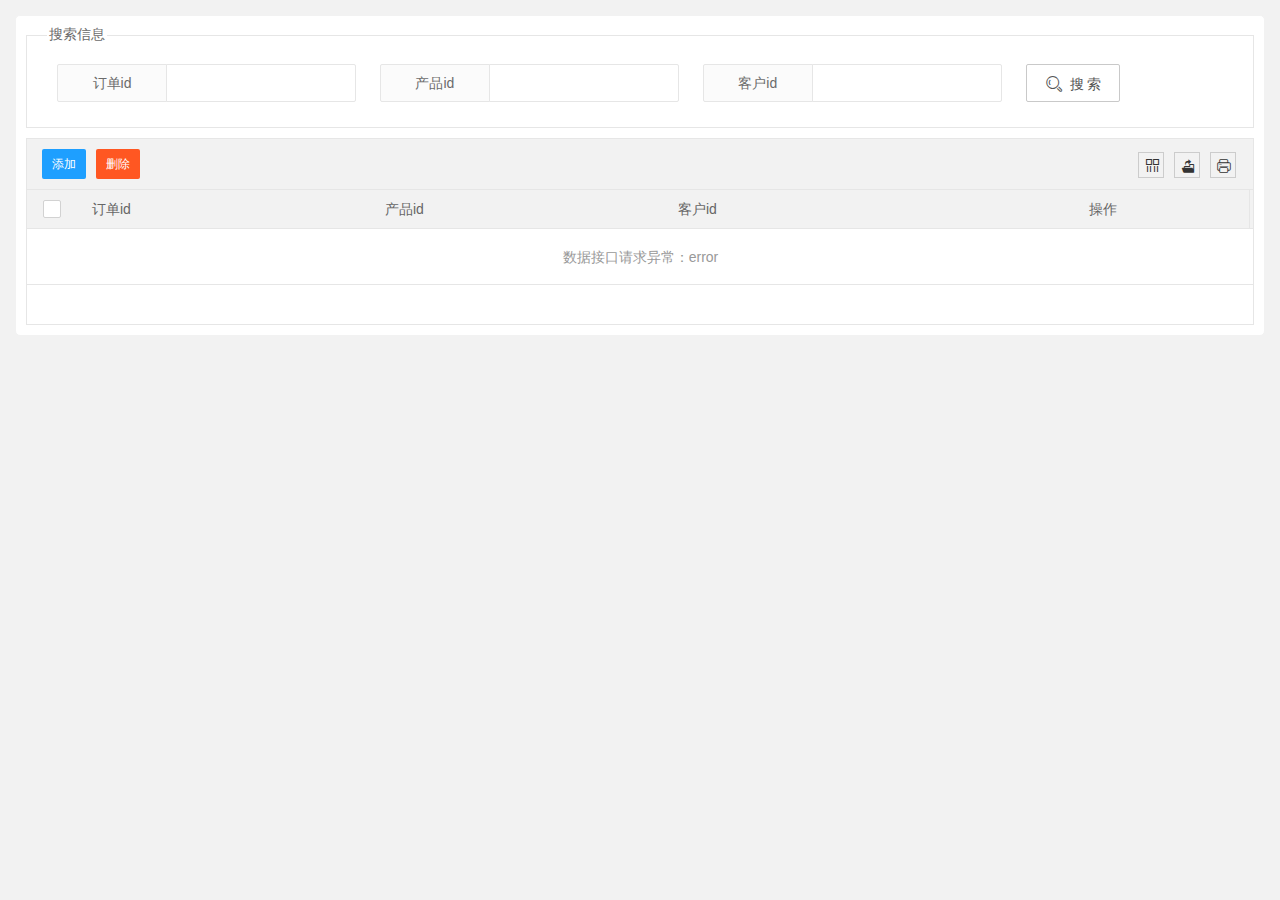
==== page/order/index.html @ fbc566e5 "修改api" ====
<!DOCTYPE html>
<html>
<head>
    <meta charset="utf-8">
    <title>layui</title>
    <meta name="renderer" content="webkit">
    <meta http-equiv="X-UA-Compatible" content="IE=edge,chrome=1">
    <meta name="viewport" content="width=device-width, initial-scale=1, maximum-scale=1">
    <link rel="stylesheet" href="../../lib/layui-v2.5.5/css/layui.css" media="all">
    <link rel="stylesheet" href="../../css/public.css" media="all">
</head>
<body>
<div class="layuimini-container">
    <div class="layuimini-main">

        <fieldset class="table-search-fieldset">
            <legend>搜索信息</legend>
            <div style="margin: 10px 10px 10px 10px">
                <form class="layui-form layui-form-pane" action="">
                    <div class="layui-form-item">
                        <div class="layui-inline">
                            <label class="layui-form-label">订单id</label>
                            <div class="layui-input-inline">
                                <input type="text" name="oid" autocomplete="off" class="layui-input">
                            </div>
                        </div>
                        <div class="layui-inline">
                            <label class="layui-form-label">产品id</label>
                            <div class="layui-input-inline">
                                <input type="text" name="pid" autocomplete="off" class="layui-input">
                            </div>
                        </div>
                        <div class="layui-inline">
                            <label class="layui-form-label">客户id</label>
                            <div class="layui-input-inline">
                                <input type="text" name="uid" autocomplete="off" class="layui-input">
                            </div>
                        </div>
                        <div class="layui-inline">
                            <button type="submit" class="layui-btn layui-btn-primary"  lay-submit lay-filter="data-search-btn"><i class="layui-icon"></i> 搜 索</button>
                        </div>
                    </div>
                </form>
            </div>
        </fieldset>

        <script type="text/html" id="toolbar">
            <div class="layui-btn-container">
                <button class="layui-btn layui-btn-normal layui-btn-sm data-add-btn" lay-event="add"> 添加 </button>
                <button class="layui-btn layui-btn-sm layui-btn-danger data-delete-btn" lay-event="delete"> 删除 </button>
            </div>
        </script>

        <table class="layui-hide" id="orderTabId" lay-filter="orderTabFilter"></table>

        <script type="text/html" id="orderTabBar">
            <a class="layui-btn layui-btn-normal layui-btn-xs data-count-edit" lay-event="edit">编辑</a>
            <a class="layui-btn layui-btn-xs layui-btn-danger data-count-delete" lay-event="delete">删除</a>
        </script>

    </div>
</div>
<script src="../../lib/layui-v2.5.5/layui.js" charset="utf-8"></script>
<script src="../../js/lay-config.js?v=2.0.0" charset="utf-8"></script>
<script>
    layui.use(['api', 'form', 'table'], function () {
        var $ = layui.jquery,
        api = layui.api,
            form = layui.form,
            table = layui.table;

        table.render({
            elem: '#orderTabId',
            url: api.serverUrl + '/wk/order/list',
            toolbar: '#toolbar',
            cols: [[
                {type: "checkbox", width: 50},
                {field: 'oid', title: '订单id'},
                {field: 'pid', title: '产品id'},
                {field: 'uid', title: '客户id'},
                {title: '操作', minWidth: 150, toolbar: '#orderTabBar', align: "center"}
            ]],
            limits: [10, 15, 20, 25, 50, 100],
            limit: 15,
            request: api.request,
            parseData: api.parseData,
            response: api.response,
            page: true,
            skin: 'line'
        });

        // 监听搜索操作
        form.on('submit(data-search-btn)', function (data) {

            //执行搜索重载
            table.reload('orderTabId', {
                page: {
                    curr: 1
                }, 
                where: data.field
            }, 'data');

            return false;
        });

        /**
         * toolbar监听事件
         */
        table.on('toolbar(orderTabFilter)', function (obj) {
            if (obj.event === 'add') {  // 监听添加操作
                var index = layer.open({
                    title: '添加订单',
                    type: 2,
                    shade: 0.2,
                    maxmin:true,
                    shadeClose: true,
                    area: ['60%', '360px'],
                    content: './add.html'
                })
            } else if (obj.event === 'delete') {  // 监听删除操作
                var checkStatus = table.checkStatus('orderTabId')
                    , data = checkStatus.data;
                layer.alert(JSON.stringify(data))
            }
        });

        table.on('tool(orderTabFilter)', function (obj) {
            var data = obj.data;
            if (obj.event === 'edit') {

                var index = layer.open({
                    title: '编辑订单',
                    type: 2,
                    shade: 0.2,
                    maxmin:true,
                    shadeClose: true,
                    area: ['60%', '360px'],
                    content: './edit.html',
                    success:function(layero, index){
                        var body = layer.getChildFrame('body', index)
                        body.contents().find("input[name='oid']").val(data.oid)
                        body.contents().find("input[name='pid']").val(data.pid)
                        body.contents().find("input[name='uid']").val(data.uid)
                    }
                })
                return false;
            } else if (obj.event === 'delete') {
                layer.confirm('确定删除改行数据？', function (index) {
                    obj.del()
                    layer.close(index)
                });
            }
        });

    });
</script>

</body>
</html>
---- lib/layui-v2.5.5/css/layui.css ----
/** layui-v2.5.5 MIT License By https://www.layui.com */
 .layui-inline,img{display:inline-block;vertical-align:middle}h1,h2,h3,h4,h5,h6{font-weight:400}.layui-edge,.layui-header,.layui-inline,.layui-main{position:relative}.layui-body,.layui-edge,.layui-elip{overflow:hidden}.layui-btn,.layui-edge,.layui-inline,img{vertical-align:middle}.layui-btn,.layui-disabled,.layui-icon,.layui-unselect{-moz-user-select:none;-webkit-user-select:none;-ms-user-select:none}.layui-elip,.layui-form-checkbox span,.layui-form-pane .layui-form-label{text-overflow:ellipsis;white-space:nowrap}.layui-breadcrumb,.layui-tree-btnGroup{visibility:hidden}blockquote,body,button,dd,div,dl,dt,form,h1,h2,h3,h4,h5,h6,input,li,ol,p,pre,td,textarea,th,ul{margin:0;padding:0;-webkit-tap-highlight-color:rgba(0,0,0,0)}a:active,a:hover{outline:0}img{border:none}li{list-style:none}table{border-collapse:collapse;border-spacing:0}h4,h5,h6{font-size:100%}button,input,optgroup,option,select,textarea{font-family:inherit;font-size:inherit;font-style:inherit;font-weight:inherit;outline:0}pre{white-space:pre-wrap;white-space:-moz-pre-wrap;white-space:-pre-wrap;white-space:-o-pre-wrap;word-wrap:break-word}body{line-height:24px;font:14px Helvetica Neue,Helvetica,PingFang SC,Tahoma,Arial,sans-serif}hr{height:1px;margin:10px 0;border:0;clear:both}a{color:#333;text-decoration:none}a:hover{color:#777}a cite{font-style:normal;*cursor:pointer}.layui-border-box,.layui-border-box *{box-sizing:border-box}.layui-box,.layui-box *{box-sizing:content-box}.layui-clear{clear:both;*zoom:1}.layui-clear:after{content:'\20';clear:both;*zoom:1;display:block;height:0}.layui-inline{*display:inline;*zoom:1}.layui-edge{display:inline-block;width:0;height:0;border-width:6px;border-style:dashed;border-color:transparent}.layui-edge-top{top:-4px;border-bottom-color:#999;border-bottom-style:solid}.layui-edge-right{border-left-color:#999;border-left-style:solid}.layui-edge-bottom{top:2px;border-top-color:#999;border-top-style:solid}.layui-edge-left{border-right-color:#999;border-right-style:solid}.layui-disabled,.layui-disabled:hover{color:#d2d2d2!important;cursor:not-allowed!important}.layui-circle{border-radius:100%}.layui-show{display:block!important}.layui-hide{display:none!important}@font-face{font-family:layui-icon;src:url(../font/iconfont.eot?v=250);src:url(../font/iconfont.eot?v=250#iefix) format('embedded-opentype'),url(../font/iconfont.woff2?v=250) format('woff2'),url(../font/iconfont.woff?v=250) format('woff'),url(../font/iconfont.ttf?v=250) format('truetype'),url(../font/iconfont.svg?v=250#layui-icon) format('svg')}.layui-icon{font-family:layui-icon!important;font-size:16px;font-style:normal;-webkit-font-smoothing:antialiased;-moz-osx-font-smoothing:grayscale}.layui-icon-reply-fill:before{content:"\e611"}.layui-icon-set-fill:before{content:"\e614"}.layui-icon-menu-fill:before{content:"\e60f"}.layui-icon-search:before{content:"\e615"}.layui-icon-share:before{content:"\e641"}.layui-icon-set-sm:before{content:"\e620"}.layui-icon-engine:before{content:"\e628"}.layui-icon-close:before{content:"\1006"}.layui-icon-close-fill:before{content:"\1007"}.layui-icon-chart-screen:before{content:"\e629"}.layui-icon-star:before{content:"\e600"}.layui-icon-circle-dot:before{content:"\e617"}.layui-icon-chat:before{content:"\e606"}.layui-icon-release:before{content:"\e609"}.layui-icon-list:before{content:"\e60a"}.layui-icon-chart:before{content:"\e62c"}.layui-icon-ok-circle:before{content:"\1005"}.layui-icon-layim-theme:before{content:"\e61b"}.layui-icon-table:before{content:"\e62d"}.layui-icon-right:before{content:"\e602"}.layui-icon-left:before{content:"\e603"}.layui-icon-cart-simple:before{content:"\e698"}.layui-icon-face-cry:before{content:"\e69c"}.layui-icon-face-smile:before{content:"\e6af"}.layui-icon-survey:before{content:"\e6b2"}.layui-icon-tree:before{content:"\e62e"}.layui-icon-upload-circle:before{content:"\e62f"}.layui-icon-add-circle:before{content:"\e61f"}.layui-icon-download-circle:before{content:"\e601"}.layui-icon-templeate-1:before{content:"\e630"}.layui-icon-util:before{content:"\e631"}.layui-icon-face-surprised:before{content:"\e664"}.layui-icon-edit:before{content:"\e642"}.layui-icon-speaker:before{content:"\e645"}.layui-icon-down:before{content:"\e61a"}.layui-icon-file:before{content:"\e621"}.layui-icon-layouts:before{content:"\e632"}.layui-icon-rate-half:before{content:"\e6c9"}.layui-icon-add-circle-fine:before{content:"\e608"}.layui-icon-prev-circle:before{content:"\e633"}.layui-icon-read:before{content:"\e705"}.layui-icon-404:before{content:"\e61c"}.layui-icon-carousel:before{content:"\e634"}.layui-icon-help:before{content:"\e607"}.layui-icon-code-circle:before{content:"\e635"}.layui-icon-water:before{content:"\e636"}.layui-icon-username:before{content:"\e66f"}.layui-icon-find-fill:before{content:"\e670"}.layui-icon-about:before{content:"\e60b"}.layui-icon-location:before{content:"\e715"}.layui-icon-up:before{content:"\e619"}.layui-icon-pause:before{content:"\e651"}.layui-icon-date:before{content:"\e637"}.layui-icon-layim-uploadfile:before{content:"\e61d"}.layui-icon-delete:before{content:"\e640"}.layui-icon-play:before{content:"\e652"}.layui-icon-top:before{content:"\e604"}.layui-icon-friends:before{content:"\e612"}.layui-icon-refresh-3:before{content:"\e9aa"}.layui-icon-ok:before{content:"\e605"}.layui-icon-layer:before{content:"\e638"}.layui-icon-face-smile-fine:before{content:"\e60c"}.layui-icon-dollar:before{content:"\e659"}.layui-icon-group:before{content:"\e613"}.layui-icon-layim-download:before{content:"\e61e"}.layui-icon-picture-fine:before{content:"\e60d"}.layui-icon-link:before{content:"\e64c"}.layui-icon-diamond:before{content:"\e735"}.layui-icon-log:before{content:"\e60e"}.layui-icon-rate-solid:before{content:"\e67a"}.layui-icon-fonts-del:before{content:"\e64f"}.layui-icon-unlink:before{content:"\e64d"}.layui-icon-fonts-clear:before{content:"\e639"}.layui-icon-triangle-r:before{content:"\e623"}.layui-icon-circle:before{content:"\e63f"}.layui-icon-radio:before{content:"\e643"}.layui-icon-align-center:before{content:"\e647"}.layui-icon-align-right:before{content:"\e648"}.layui-icon-align-left:before{content:"\e649"}.layui-icon-loading-1:before{content:"\e63e"}.layui-icon-return:before{content:"\e65c"}.layui-icon-fonts-strong:before{content:"\e62b"}.layui-icon-upload:before{content:"\e67c"}.layui-icon-dialogue:before{content:"\e63a"}.layui-icon-video:before{content:"\e6ed"}.layui-icon-headset:before{content:"\e6fc"}.layui-icon-cellphone-fine:before{content:"\e63b"}.layui-icon-add-1:before{content:"\e654"}.layui-icon-face-smile-b:before{content:"\e650"}.layui-icon-fonts-html:before{content:"\e64b"}.layui-icon-form:before{content:"\e63c"}.layui-icon-cart:before{content:"\e657"}.layui-icon-camera-fill:before{content:"\e65d"}.layui-icon-tabs:before{content:"\e62a"}.layui-icon-fonts-code:before{content:"\e64e"}.layui-icon-fire:before{content:"\e756"}.layui-icon-set:before{content:"\e716"}.layui-icon-fonts-u:before{content:"\e646"}.layui-icon-triangle-d:before{content:"\e625"}.layui-icon-tips:before{content:"\e702"}.layui-icon-picture:before{content:"\e64a"}.layui-icon-more-vertical:before{content:"\e671"}.layui-icon-flag:before{content:"\e66c"}.layui-icon-loading:before{content:"\e63d"}.layui-icon-fonts-i:before{content:"\e644"}.layui-icon-refresh-1:before{content:"\e666"}.layui-icon-rmb:before{content:"\e65e"}.layui-icon-home:before{content:"\e68e"}.layui-icon-user:before{content:"\e770"}.layui-icon-notice:before{content:"\e667"}.layui-icon-login-weibo:before{content:"\e675"}.layui-icon-voice:before{content:"\e688"}.layui-icon-upload-drag:before{content:"\e681"}.layui-icon-login-qq:before{content:"\e676"}.layui-icon-snowflake:before{content:"\e6b1"}.layui-icon-file-b:before{content:"\e655"}.layui-icon-template:before{content:"\e663"}.layui-icon-auz:before{content:"\e672"}.layui-icon-console:before{content:"\e665"}.layui-icon-app:before{content:"\e653"}.layui-icon-prev:before{content:"\e65a"}.layui-icon-website:before{content:"\e7ae"}.layui-icon-next:before{content:"\e65b"}.layui-icon-component:before{content:"\e857"}.layui-icon-more:before{content:"\e65f"}.layui-icon-login-wechat:before{content:"\e677"}.layui-icon-shrink-right:before{content:"\e668"}.layui-icon-spread-left:before{content:"\e66b"}.layui-icon-camera:before{content:"\e660"}.layui-icon-note:before{content:"\e66e"}.layui-icon-refresh:before{content:"\e669"}.layui-icon-female:before{content:"\e661"}.layui-icon-male:before{content:"\e662"}.layui-icon-password:before{content:"\e673"}.layui-icon-senior:before{content:"\e674"}.layui-icon-theme:before{content:"\e66a"}.layui-icon-tread:before{content:"\e6c5"}.layui-icon-praise:before{content:"\e6c6"}.layui-icon-star-fill:before{content:"\e658"}.layui-icon-rate:before{content:"\e67b"}.layui-icon-template-1:before{content:"\e656"}.layui-icon-vercode:before{content:"\e679"}.layui-icon-cellphone:before{content:"\e678"}.layui-icon-screen-full:before{content:"\e622"}.layui-icon-screen-restore:before{content:"\e758"}.layui-icon-cols:before{content:"\e610"}.layui-icon-export:before{content:"\e67d"}.layui-icon-print:before{content:"\e66d"}.layui-icon-slider:before{content:"\e714"}.layui-icon-addition:before{content:"\e624"}.layui-icon-subtraction:before{content:"\e67e"}.layui-icon-service:before{content:"\e626"}.layui-icon-transfer:before{content:"\e691"}.layui-main{width:1140px;margin:0 auto}.layui-header{z-index:1000;height:60px}.layui-header a:hover{transition:all .5s;-webkit-transition:all .5s}.layui-side{position:fixed;left:0;top:0;bottom:0;z-index:999;width:200px;overflow-x:hidden}.layui-side-scroll{position:relative;width:220px;height:100%;overflow-x:hidden}.layui-body{position:absolute;left:200px;right:0;top:0;bottom:0;z-index:998;width:auto;overflow-y:auto;box-sizing:border-box}.layui-layout-body{overflow:hidden}.layui-layout-admin .layui-header{background-color:#23262E}.layui-layout-admin .layui-side{top:60px;width:200px;overflow-x:hidden}.layui-layout-admin .layui-body{position:fixed;top:60px;bottom:44px}.layui-layout-admin .layui-main{width:auto;margin:0 15px}.layui-layout-admin .layui-footer{position:fixed;left:200px;right:0;bottom:0;height:44px;line-height:44px;padding:0 15px;background-color:#eee}.layui-layout-admin .layui-logo{position:absolute;left:0;top:0;width:200px;height:100%;line-height:60px;text-align:center;color:#009688;font-size:16px}.layui-layout-admin .layui-header .layui-nav{background:0 0}.layui-layout-left{position:absolute!important;left:200px;top:0}.layui-layout-right{position:absolute!important;right:0;top:0}.layui-container{position:relative;margin:0 auto;padding:0 15px;box-sizing:border-box}.layui-fluid{position:relative;margin:0 auto;padding:0 15px}.layui-row:after,.layui-row:before{content:'';display:block;clear:both}.layui-col-lg1,.layui-col-lg10,.layui-col-lg11,.layui-col-lg12,.layui-col-lg2,.layui-col-lg3,.layui-col-lg4,.layui-col-lg5,.layui-col-lg6,.layui-col-lg7,.layui-col-lg8,.layui-col-lg9,.layui-col-md1,.layui-col-md10,.layui-col-md11,.layui-col-md12,.layui-col-md2,.layui-col-md3,.layui-col-md4,.layui-col-md5,.layui-col-md6,.layui-col-md7,.layui-col-md8,.layui-col-md9,.layui-col-sm1,.layui-col-sm10,.layui-col-sm11,.layui-col-sm12,.layui-col-sm2,.layui-col-sm3,.layui-col-sm4,.layui-col-sm5,.layui-col-sm6,.layui-col-sm7,.layui-col-sm8,.layui-col-sm9,.layui-col-xs1,.layui-col-xs10,.layui-col-xs11,.layui-col-xs12,.layui-col-xs2,.layui-col-xs3,.layui-col-xs4,.layui-col-xs5,.layui-col-xs6,.layui-col-xs7,.layui-col-xs8,.layui-col-xs9{position:relative;display:block;box-sizing:border-box}.layui-col-xs1,.layui-col-xs10,.layui-col-xs11,.layui-col-xs12,.layui-col-xs2,.layui-col-xs3,.layui-col-xs4,.layui-col-xs5,.layui-col-xs6,.layui-col-xs7,.layui-col-xs8,.layui-col-xs9{float:left}.layui-col-xs1{width:8.33333333%}.layui-col-xs2{width:16.66666667%}.layui-col-xs3{width:25%}.layui-col-xs4{width:33.33333333%}.layui-col-xs5{width:41.66666667%}.layui-col-xs6{width:50%}.layui-col-xs7{width:58.33333333%}.layui-col-xs8{width:66.66666667%}.layui-col-xs9{width:75%}.layui-col-xs10{width:83.33333333%}.layui-col-xs11{width:91.66666667%}.layui-col-xs12{width:100%}.layui-col-xs-offset1{margin-left:8.33333333%}.layui-col-xs-offset2{margin-left:16.66666667%}.layui-col-xs-offset3{margin-left:25%}.layui-col-xs-offset4{margin-left:33.33333333%}.layui-col-xs-offset5{margin-left:41.66666667%}.layui-col-xs-offset6{margin-left:50%}.layui-col-xs-offset7{margin-left:58.33333333%}.layui-col-xs-offset8{margin-left:66.66666667%}.layui-col-xs-offset9{margin-left:75%}.layui-col-xs-offset10{margin-left:83.33333333%}.layui-col-xs-offset11{margin-left:91.66666667%}.layui-col-xs-offset12{margin-left:100%}@media screen and (max-width:768px){.layui-hide-xs{display:none!important}.layui-show-xs-block{display:block!important}.layui-show-xs-inline{display:inline!important}.layui-show-xs-inline-block{display:inline-block!important}}@media screen and (min-width:768px){.layui-container{width:750px}.layui-hide-sm{display:none!important}.layui-show-sm-block{display:block!important}.layui-show-sm-inline{display:inline!important}.layui-show-sm-inline-block{display:inline-block!important}.layui-col-sm1,.layui-col-sm10,.layui-col-sm11,.layui-col-sm12,.layui-col-sm2,.layui-col-sm3,.layui-col-sm4,.layui-col-sm5,.layui-col-sm6,.layui-col-sm7,.layui-col-sm8,.layui-col-sm9{float:left}.layui-col-sm1{width:8.33333333%}.layui-col-sm2{width:16.66666667%}.layui-col-sm3{width:25%}.layui-col-sm4{width:33.33333333%}.layui-col-sm5{width:41.66666667%}.layui-col-sm6{width:50%}.layui-col-sm7{width:58.33333333%}.layui-col-sm8{width:66.66666667%}.layui-col-sm9{width:75%}.layui-col-sm10{width:83.33333333%}.layui-col-sm11{width:91.66666667%}.layui-col-sm12{width:100%}.layui-col-sm-offset1{margin-left:8.33333333%}.layui-col-sm-offset2{margin-left:16.66666667%}.layui-col-sm-offset3{margin-left:25%}.layui-col-sm-offset4{margin-left:33.33333333%}.layui-col-sm-offset5{margin-left:41.66666667%}.layui-col-sm-offset6{margin-left:50%}.layui-col-sm-offset7{margin-left:58.33333333%}.layui-col-sm-offset8{margin-left:66.66666667%}.layui-col-sm-offset9{margin-left:75%}.layui-col-sm-offset10{margin-left:83.33333333%}.layui-col-sm-offset11{margin-left:91.66666667%}.layui-col-sm-offset12{margin-left:100%}}@media screen and (min-width:992px){.layui-container{width:970px}.layui-hide-md{display:none!important}.layui-show-md-block{display:block!important}.layui-show-md-inline{display:inline!important}.layui-show-md-inline-block{display:inline-block!important}.layui-col-md1,.layui-col-md10,.layui-col-md11,.layui-col-md12,.layui-col-md2,.layui-col-md3,.layui-col-md4,.layui-col-md5,.layui-col-md6,.layui-col-md7,.layui-col-md8,.layui-col-md9{float:left}.layui-col-md1{width:8.33333333%}.layui-col-md2{width:16.66666667%}.layui-col-md3{width:25%}.layui-col-md4{width:33.33333333%}.layui-col-md5{width:41.66666667%}.layui-col-md6{width:50%}.layui-col-md7{width:58.33333333%}.layui-col-md8{width:66.66666667%}.layui-col-md9{width:75%}.layui-col-md10{width:83.33333333%}.layui-col-md11{width:91.66666667%}.layui-col-md12{width:100%}.layui-col-md-offset1{margin-left:8.33333333%}.layui-col-md-offset2{margin-left:16.66666667%}.layui-col-md-offset3{margin-left:25%}.layui-col-md-offset4{margin-left:33.33333333%}.layui-col-md-offset5{margin-left:41.66666667%}.layui-col-md-offset6{margin-left:50%}.layui-col-md-offset7{margin-left:58.33333333%}.layui-col-md-offset8{margin-left:66.66666667%}.layui-col-md-offset9{margin-left:75%}.layui-col-md-offset10{margin-left:83.33333333%}.layui-col-md-offset11{margin-left:91.66666667%}.layui-col-md-offset12{margin-left:100%}}@media screen and (min-width:1200px){.layui-container{width:1170px}.layui-hide-lg{display:none!important}.layui-show-lg-block{display:block!important}.layui-show-lg-inline{display:inline!important}.layui-show-lg-inline-block{display:inline-block!important}.layui-col-lg1,.layui-col-lg10,.layui-col-lg11,.layui-col-lg12,.layui-col-lg2,.layui-col-lg3,.layui-col-lg4,.layui-col-lg5,.layui-col-lg6,.layui-col-lg7,.layui-col-lg8,.layui-col-lg9{float:left}.layui-col-lg1{width:8.33333333%}.layui-col-lg2{width:16.66666667%}.layui-col-lg3{width:25%}.layui-col-lg4{width:33.33333333%}.layui-col-lg5{width:41.66666667%}.layui-col-lg6{width:50%}.layui-col-lg7{width:58.33333333%}.layui-col-lg8{width:66.66666667%}.layui-col-lg9{width:75%}.layui-col-lg10{width:83.33333333%}.layui-col-lg11{width:91.66666667%}.layui-col-lg12{width:100%}.layui-col-lg-offset1{margin-left:8.33333333%}.layui-col-lg-offset2{margin-left:16.66666667%}.layui-col-lg-offset3{margin-left:25%}.layui-col-lg-offset4{margin-left:33.33333333%}.layui-col-lg-offset5{margin-left:41.66666667%}.layui-col-lg-offset6{margin-left:50%}.layui-col-lg-offset7{margin-left:58.33333333%}.layui-col-lg-offset8{margin-left:66.66666667%}.layui-col-lg-offset9{margin-left:75%}.layui-col-lg-offset10{margin-left:83.33333333%}.layui-col-lg-offset11{margin-left:91.66666667%}.layui-col-lg-offset12{margin-left:100%}}.layui-col-space1{margin:-.5px}.layui-col-space1>*{padding:.5px}.layui-col-space3{margin:-1.5px}.layui-col-space3>*{padding:1.5px}.layui-col-space5{margin:-2.5px}.layui-col-space5>*{padding:2.5px}.layui-col-space8{margin:-3.5px}.layui-col-space8>*{padding:3.5px}.layui-col-space10{margin:-5px}.layui-col-space10>*{padding:5px}.layui-col-space12{margin:-6px}.layui-col-space12>*{padding:6px}.layui-col-space15{margin:-7.5px}.layui-col-space15>*{padding:7.5px}.layui-col-space18{margin:-9px}.layui-col-space18>*{padding:9px}.layui-col-space20{margin:-10px}.layui-col-space20>*{padding:10px}.layui-col-space22{margin:-11px}.layui-col-space22>*{padding:11px}.layui-col-space25{margin:-12.5px}.layui-col-space25>*{padding:12.5px}.layui-col-space30{margin:-15px}.layui-col-space30>*{padding:15px}.layui-btn,.layui-input,.layui-select,.layui-textarea,.layui-upload-button{outline:0;-webkit-appearance:none;transition:all .3s;-webkit-transition:all .3s;box-sizing:border-box}.layui-elem-quote{margin-bottom:10px;padding:15px;line-height:22px;border-left:5px solid #009688;border-radius:0 2px 2px 0;background-color:#f2f2f2}.layui-quote-nm{border-style:solid;border-width:1px 1px 1px 5px;background:0 0}.layui-elem-field{margin-bottom:10px;padding:0;border-width:1px;border-style:solid}.layui-elem-field legend{margin-left:20px;padding:0 10px;font-size:20px;font-weight:300}.layui-field-title{margin:10px 0 20px;border-width:1px 0 0}.layui-field-box{padding:10px 15px}.layui-field-title .layui-field-box{padding:10px 0}.layui-progress{position:relative;height:6px;border-radius:20px;background-color:#e2e2e2}.layui-progress-bar{position:absolute;left:0;top:0;width:0;max-width:100%;height:6px;border-radius:20px;text-align:right;background-color:#5FB878;transition:all .3s;-webkit-transition:all .3s}.layui-progress-big,.layui-progress-big .layui-progress-bar{height:18px;line-height:18px}.layui-progress-text{position:relative;top:-20px;line-height:18px;font-size:12px;color:#666}.layui-progress-big .layui-progress-text{position:static;padding:0 10px;color:#fff}.layui-collapse{border-width:1px;border-style:solid;border-radius:2px}.layui-colla-content,.layui-colla-item{border-top-width:1px;border-top-style:solid}.layui-colla-item:first-child{border-top:none}.layui-colla-title{position:relative;height:42px;line-height:42px;padding:0 15px 0 35px;color:#333;background-color:#f2f2f2;cursor:pointer;font-size:14px;overflow:hidden}.layui-colla-content{display:none;padding:10px 15px;line-height:22px;color:#666}.layui-colla-icon{position:absolute;left:15px;top:0;font-size:14px}.layui-card{margin-bottom:15px;border-radius:2px;background-color:#fff;box-shadow:0 1px 2px 0 rgba(0,0,0,.05)}.layui-card:last-child{margin-bottom:0}.layui-card-header{position:relative;height:42px;line-height:42px;padding:0 15px;border-bottom:1px solid #f6f6f6;color:#333;border-radius:2px 2px 0 0;font-size:14px}.layui-bg-black,.layui-bg-blue,.layui-bg-cyan,.layui-bg-green,.layui-bg-orange,.layui-bg-red{color:#fff!important}.layui-card-body{position:relative;padding:10px 15px;line-height:24px}.layui-card-body[pad15]{padding:15px}.layui-card-body[pad20]{padding:20px}.layui-card-body .layui-table{margin:5px 0}.layui-card .layui-tab{margin:0}.layui-panel-window{position:relative;padding:15px;border-radius:0;border-top:5px solid #E6E6E6;background-color:#fff}.layui-auxiliar-moving{position:fixed;left:0;right:0;top:0;bottom:0;width:100%;height:100%;background:0 0;z-index:9999999999}.layui-form-label,.layui-form-mid,.layui-form-select,.layui-input-block,.layui-input-inline,.layui-textarea{position:relative}.layui-bg-red{background-color:#FF5722!important}.layui-bg-orange{background-color:#FFB800!important}.layui-bg-green{background-color:#009688!important}.layui-bg-cyan{background-color:#2F4056!important}.layui-bg-blue{background-color:#1E9FFF!important}.layui-bg-black{background-color:#393D49!important}.layui-bg-gray{background-color:#eee!important;color:#666!important}.layui-badge-rim,.layui-colla-content,.layui-colla-item,.layui-collapse,.layui-elem-field,.layui-form-pane .layui-form-item[pane],.layui-form-pane .layui-form-label,.layui-input,.layui-layedit,.layui-layedit-tool,.layui-quote-nm,.layui-select,.layui-tab-bar,.layui-tab-card,.layui-tab-title,.layui-tab-title .layui-this:after,.layui-textarea{border-color:#e6e6e6}.layui-timeline-item:before,hr{background-color:#e6e6e6}.layui-text{line-height:22px;font-size:14px;color:#666}.layui-text h1,.layui-text h2,.layui-text h3{font-weight:500;color:#333}.layui-text h1{font-size:30px}.layui-text h2{font-size:24px}.layui-text h3{font-size:18px}.layui-text a:not(.layui-btn){color:#01AAED}.layui-text a:not(.layui-btn):hover{text-decoration:underline}.layui-text ul{padding:5px 0 5px 15px}.layui-text ul li{margin-top:5px;list-style-type:disc}.layui-text em,.layui-word-aux{color:#999!important;padding:0 5px!important}.layui-btn{display:inline-block;height:38px;line-height:38px;padding:0 18px;background-color:#009688;color:#fff;white-space:nowrap;text-align:center;font-size:14px;border:none;border-radius:2px;cursor:pointer}.layui-btn:hover{opacity:.8;filter:alpha(opacity=80);color:#fff}.layui-btn:active{opacity:1;filter:alpha(opacity=100)}.layui-btn+.layui-btn{margin-left:10px}.layui-btn-container{font-size:0}.layui-btn-container .layui-btn{margin-right:10px;margin-bottom:10px}.layui-btn-container .layui-btn+.layui-btn{margin-left:0}.layui-table .layui-btn-container .layui-btn{margin-bottom:9px}.layui-btn-radius{border-radius:100px}.layui-btn .layui-icon{margin-right:3px;font-size:18px;vertical-align:bottom;vertical-align:middle\9}.layui-btn-primary{border:1px solid #C9C9C9;background-color:#fff;color:#555}.layui-btn-primary:hover{border-color:#009688;color:#333}.layui-btn-normal{background-color:#1E9FFF}.layui-btn-warm{background-color:#FFB800}.layui-btn-danger{background-color:#FF5722}.layui-btn-checked{background-color:#5FB878}.layui-btn-disabled,.layui-btn-disabled:active,.layui-btn-disabled:hover{border:1px solid #e6e6e6;background-color:#FBFBFB;color:#C9C9C9;cursor:not-allowed;opacity:1}.layui-btn-lg{height:44px;line-height:44px;padding:0 25px;font-size:16px}.layui-btn-sm{height:30px;line-height:30px;padding:0 10px;font-size:12px}.layui-btn-sm i{font-size:16px!important}.layui-btn-xs{height:22px;line-height:22px;padding:0 5px;font-size:12px}.layui-btn-xs i{font-size:14px!important}.layui-btn-group{display:inline-block;vertical-align:middle;font-size:0}.layui-btn-group .layui-btn{margin-left:0!important;margin-right:0!important;border-left:1px solid rgba(255,255,255,.5);border-radius:0}.layui-btn-group .layui-btn-primary{border-left:none}.layui-btn-group .layui-btn-primary:hover{border-color:#C9C9C9;color:#009688}.layui-btn-group .layui-btn:first-child{border-left:none;border-radius:2px 0 0 2px}.layui-btn-group .layui-btn-primary:first-child{border-left:1px solid #c9c9c9}.layui-btn-group .layui-btn:last-child{border-radius:0 2px 2px 0}.layui-btn-group .layui-btn+.layui-btn{margin-left:0}.layui-btn-group+.layui-btn-group{margin-left:10px}.layui-btn-fluid{width:100%}.layui-input,.layui-select,.layui-textarea{height:38px;line-height:1.3;line-height:38px\9;border-width:1px;border-style:solid;background-color:#fff;border-radius:2px}.layui-input::-webkit-input-placeholder,.layui-select::-webkit-input-placeholder,.layui-textarea::-webkit-input-placeholder{line-height:1.3}.layui-input,.layui-textarea{display:block;width:100%;padding-left:10px}.layui-input:hover,.layui-textarea:hover{border-color:#D2D2D2!important}.layui-input:focus,.layui-textarea:focus{border-color:#C9C9C9!important}.layui-textarea{min-height:100px;height:auto;line-height:20px;padding:6px 10px;resize:vertical}.layui-select{padding:0 10px}.layui-form input[type=checkbox],.layui-form input[type=radio],.layui-form select{display:none}.layui-form [lay-ignore]{display:initial}.layui-form-item{margin-bottom:15px;clear:both;*zoom:1}.layui-form-item:after{content:'\20';clear:both;*zoom:1;display:block;height:0}.layui-form-label{float:left;display:block;padding:9px 15px;width:80px;font-weight:400;line-height:20px;text-align:right}.layui-form-label-col{display:block;float:none;padding:9px 0;line-height:20px;text-align:left}.layui-form-item .layui-inline{margin-bottom:5px;margin-right:10px}.layui-input-block{margin-left:110px;min-height:36px}.layui-input-inline{display:inline-block;vertical-align:middle}.layui-form-item .layui-input-inline{float:left;width:190px;margin-right:10px}.layui-form-text .layui-input-inline{width:auto}.layui-form-mid{float:left;display:block;padding:9px 0!important;line-height:20px;margin-right:10px}.layui-form-danger+.layui-form-select .layui-input,.layui-form-danger:focus{border-color:#FF5722!important}.layui-form-select .layui-input{padding-right:30px;cursor:pointer}.layui-form-select .layui-edge{position:absolute;right:10px;top:50%;margin-top:-3px;cursor:pointer;border-width:6px;border-top-color:#c2c2c2;border-top-style:solid;transition:all .3s;-webkit-transition:all .3s}.layui-form-select dl{display:none;position:absolute;left:0;top:42px;padding:5px 0;z-index:899;min-width:100%;border:1px solid #d2d2d2;max-height:300px;overflow-y:auto;background-color:#fff;border-radius:2px;box-shadow:0 2px 4px rgba(0,0,0,.12);box-sizing:border-box}.layui-form-select dl dd,.layui-form-select dl dt{padding:0 10px;line-height:36px;white-space:nowrap;overflow:hidden;text-overflow:ellipsis}.layui-form-select dl dt{font-size:12px;color:#999}.layui-form-select dl dd{cursor:pointer}.layui-form-select dl dd:hover{background-color:#f2f2f2;-webkit-transition:.5s all;transition:.5s all}.layui-form-select .layui-select-group dd{padding-left:20px}.layui-form-select dl dd.layui-select-tips{padding-left:10px!important;color:#999}.layui-form-select dl dd.layui-this{background-color:#5FB878;color:#fff}.layui-form-checkbox,.layui-form-select dl dd.layui-disabled{background-color:#fff}.layui-form-selected dl{display:block}.layui-form-checkbox,.layui-form-checkbox *,.layui-form-switch{display:inline-block;vertical-align:middle}.layui-form-selected .layui-edge{margin-top:-9px;-webkit-transform:rotate(180deg);transform:rotate(180deg);margin-top:-3px\9}:root .layui-form-selected .layui-edge{margin-top:-9px\0/IE9}.layui-form-selectup dl{top:auto;bottom:42px}.layui-select-none{margin:5px 0;text-align:center;color:#999}.layui-select-disabled .layui-disabled{border-color:#eee!important}.layui-select-disabled .layui-edge{border-top-color:#d2d2d2}.layui-form-checkbox{position:relative;height:30px;line-height:30px;margin-right:10px;padding-right:30px;cursor:pointer;font-size:0;-webkit-transition:.1s linear;transition:.1s linear;box-sizing:border-box}.layui-form-checkbox span{padding:0 10px;height:100%;font-size:14px;border-radius:2px 0 0 2px;background-color:#d2d2d2;color:#fff;overflow:hidden}.layui-form-checkbox:hover span{background-color:#c2c2c2}.layui-form-checkbox i{position:absolute;right:0;top:0;width:30px;height:28px;border:1px solid #d2d2d2;border-left:none;border-radius:0 2px 2px 0;color:#fff;font-size:20px;text-align:center}.layui-form-checkbox:hover i{border-color:#c2c2c2;color:#c2c2c2}.layui-form-checked,.layui-form-checked:hover{border-color:#5FB878}.layui-form-checked span,.layui-form-checked:hover span{background-color:#5FB878}.layui-form-checked i,.layui-form-checked:hover i{color:#5FB878}.layui-form-item .layui-form-checkbox{margin-top:4px}.layui-form-checkbox[lay-skin=primary]{height:auto!important;line-height:normal!important;min-width:18px;min-height:18px;border:none!important;margin-right:0;padding-left:28px;padding-right:0;background:0 0}.layui-form-checkbox[lay-skin=primary] span{padding-left:0;padding-right:15px;line-height:18px;background:0 0;color:#666}.layui-form-checkbox[lay-skin=primary] i{right:auto;left:0;width:16px;height:16px;line-height:16px;border:1px solid #d2d2d2;font-size:12px;border-radius:2px;background-color:#fff;-webkit-transition:.1s linear;transition:.1s linear}.layui-form-checkbox[lay-skin=primary]:hover i{border-color:#5FB878;color:#fff}.layui-form-checked[lay-skin=primary] i{border-color:#5FB878!important;background-color:#5FB878;color:#fff}.layui-checkbox-disbaled[lay-skin=primary] span{background:0 0!important;color:#c2c2c2}.layui-checkbox-disbaled[lay-skin=primary]:hover i{border-color:#d2d2d2}.layui-form-item .layui-form-checkbox[lay-skin=primary]{margin-top:10px}.layui-form-switch{position:relative;height:22px;line-height:22px;min-width:35px;padding:0 5px;margin-top:8px;border:1px solid #d2d2d2;border-radius:20px;cursor:pointer;background-color:#fff;-webkit-transition:.1s linear;transition:.1s linear}.layui-form-switch i{position:absolute;left:5px;top:3px;width:16px;height:16px;border-radius:20px;background-color:#d2d2d2;-webkit-transition:.1s linear;transition:.1s linear}.layui-form-switch em{position:relative;top:0;width:25px;margin-left:21px;padding:0!important;text-align:center!important;color:#999!important;font-style:normal!important;font-size:12px}.layui-form-onswitch{border-color:#5FB878;background-color:#5FB878}.layui-checkbox-disbaled,.layui-checkbox-disbaled i{border-color:#e2e2e2!important}.layui-form-onswitch i{left:100%;margin-left:-21px;background-color:#fff}.layui-form-onswitch em{margin-left:5px;margin-right:21px;color:#fff!important}.layui-checkbox-disbaled span{background-color:#e2e2e2!important}.layui-checkbox-disbaled:hover i{color:#fff!important}[lay-radio]{display:none}.layui-form-radio,.layui-form-radio *{display:inline-block;vertical-align:middle}.layui-form-radio{line-height:28px;margin:6px 10px 0 0;padding-right:10px;cursor:pointer;font-size:0}.layui-form-radio *{font-size:14px}.layui-form-radio>i{margin-right:8px;font-size:22px;color:#c2c2c2}.layui-form-radio>i:hover,.layui-form-radioed>i{color:#5FB878}.layui-radio-disbaled>i{color:#e2e2e2!important}.layui-form-pane .layui-form-label{width:110px;padding:8px 15px;height:38px;line-height:20px;border-width:1px;border-style:solid;border-radius:2px 0 0 2px;text-align:center;background-color:#FBFBFB;overflow:hidden;box-sizing:border-box}.layui-form-pane .layui-input-inline{margin-left:-1px}.layui-form-pane .layui-input-block{margin-left:110px;left:-1px}.layui-form-pane .layui-input{border-radius:0 2px 2px 0}.layui-form-pane .layui-form-text .layui-form-label{float:none;width:100%;border-radius:2px;box-sizing:border-box;text-align:left}.layui-form-pane .layui-form-text .layui-input-inline{display:block;margin:0;top:-1px;clear:both}.layui-form-pane .layui-form-text .layui-input-block{margin:0;left:0;top:-1px}.layui-form-pane .layui-form-text .layui-textarea{min-height:100px;border-radius:0 0 2px 2px}.layui-form-pane .layui-form-checkbox{margin:4px 0 4px 10px}.layui-form-pane .layui-form-radio,.layui-form-pane .layui-form-switch{margin-top:6px;margin-left:10px}.layui-form-pane .layui-form-item[pane]{position:relative;border-width:1px;border-style:solid}.layui-form-pane .layui-form-item[pane] .layui-form-label{position:absolute;left:0;top:0;height:100%;border-width:0 1px 0 0}.layui-form-pane .layui-form-item[pane] .layui-input-inline{margin-left:110px}@media screen and (max-width:450px){.layui-form-item .layui-form-label{text-overflow:ellipsis;overflow:hidden;white-space:nowrap}.layui-form-item .layui-inline{display:block;margin-right:0;margin-bottom:20px;clear:both}.layui-form-item .layui-inline:after{content:'\20';clear:both;display:block;height:0}.layui-form-item .layui-input-inline{display:block;float:none;left:-3px;width:auto;margin:0 0 10px 112px}.layui-form-item .layui-input-inline+.layui-form-mid{margin-left:110px;top:-5px;padding:0}.layui-form-item .layui-form-checkbox{margin-right:5px;margin-bottom:5px}}.layui-layedit{border-width:1px;border-style:solid;border-radius:2px}.layui-layedit-tool{padding:3px 5px;border-bottom-width:1px;border-bottom-style:solid;font-size:0}.layedit-tool-fixed{position:fixed;top:0;border-top:1px solid #e2e2e2}.layui-layedit-tool .layedit-tool-mid,.layui-layedit-tool .layui-icon{display:inline-block;vertical-align:middle;text-align:center;font-size:14px}.layui-layedit-tool .layui-icon{position:relative;width:32px;height:30px;line-height:30px;margin:3px 5px;color:#777;cursor:pointer;border-radius:2px}.layui-layedit-tool .layui-icon:hover{color:#393D49}.layui-layedit-tool .layui-icon:active{color:#000}.layui-layedit-tool .layedit-tool-active{background-color:#e2e2e2;color:#000}.layui-layedit-tool .layui-disabled,.layui-layedit-tool .layui-disabled:hover{color:#d2d2d2;cursor:not-allowed}.layui-layedit-tool .layedit-tool-mid{width:1px;height:18px;margin:0 10px;background-color:#d2d2d2}.layedit-tool-html{width:50px!important;font-size:30px!important}.layedit-tool-b,.layedit-tool-code,.layedit-tool-help{font-size:16px!important}.layedit-tool-d,.layedit-tool-face,.layedit-tool-image,.layedit-tool-unlink{font-size:18px!important}.layedit-tool-image input{position:absolute;font-size:0;left:0;top:0;width:100%;height:100%;opacity:.01;filter:Alpha(opacity=1);cursor:pointer}.layui-layedit-iframe iframe{display:block;width:100%}#LAY_layedit_code{overflow:hidden}.layui-laypage{display:inline-block;*display:inline;*zoom:1;vertical-align:middle;margin:10px 0;font-size:0}.layui-laypage>a:first-child,.layui-laypage>a:first-child em{border-radius:2px 0 0 2px}.layui-laypage>a:last-child,.layui-laypage>a:last-child em{border-radius:0 2px 2px 0}.layui-laypage>:first-child{margin-left:0!important}.layui-laypage>:last-child{margin-right:0!important}.layui-laypage a,.layui-laypage button,.layui-laypage input,.layui-laypage select,.layui-laypage span{border:1px solid #e2e2e2}.layui-laypage a,.layui-laypage span{display:inline-block;*display:inline;*zoom:1;vertical-align:middle;padding:0 15px;height:28px;line-height:28px;margin:0 -1px 5px 0;background-color:#fff;color:#333;font-size:12px}.layui-flow-more a *,.layui-laypage input,.layui-table-view select[lay-ignore]{display:inline-block}.layui-laypage a:hover{color:#009688}.layui-laypage em{font-style:normal}.layui-laypage .layui-laypage-spr{color:#999;font-weight:700}.layui-laypage a{text-decoration:none}.layui-laypage .layui-laypage-curr{position:relative}.layui-laypage .layui-laypage-curr em{position:relative;color:#fff}.layui-laypage .layui-laypage-curr .layui-laypage-em{position:absolute;left:-1px;top:-1px;padding:1px;width:100%;height:100%;background-color:#009688}.layui-laypage-em{border-radius:2px}.layui-laypage-next em,.layui-laypage-prev em{font-family:Sim sun;font-size:16px}.layui-laypage .layui-laypage-count,.layui-laypage .layui-laypage-limits,.layui-laypage .layui-laypage-refresh,.layui-laypage .layui-laypage-skip{margin-left:10px;margin-right:10px;padding:0;border:none}.layui-laypage .layui-laypage-limits,.layui-laypage .layui-laypage-refresh{vertical-align:top}.layui-laypage .layui-laypage-refresh i{font-size:18px;cursor:pointer}.layui-laypage select{height:22px;padding:3px;border-radius:2px;cursor:pointer}.layui-laypage .layui-laypage-skip{height:30px;line-height:30px;color:#999}.layui-laypage button,.layui-laypage input{height:30px;line-height:30px;border-radius:2px;vertical-align:top;background-color:#fff;box-sizing:border-box}.layui-laypage input{width:40px;margin:0 10px;padding:0 3px;text-align:center}.layui-laypage input:focus,.layui-laypage select:focus{border-color:#009688!important}.layui-laypage button{margin-left:10px;padding:0 10px;cursor:pointer}.layui-table,.layui-table-view{margin:10px 0}.layui-flow-more{margin:10px 0;text-align:center;color:#999;font-size:14px}.layui-flow-more a{height:32px;line-height:32px}.layui-flow-more a *{vertical-align:top}.layui-flow-more a cite{padding:0 20px;border-radius:3px;background-color:#eee;color:#333;font-style:normal}.layui-flow-more a cite:hover{opacity:.8}.layui-flow-more a i{font-size:30px;color:#737383}.layui-table{width:100%;background-color:#fff;color:#666}.layui-table tr{transition:all .3s;-webkit-transition:all .3s}.layui-table th{text-align:left;font-weight:400}.layui-table tbody tr:hover,.layui-table thead tr,.layui-table-click,.layui-table-header,.layui-table-hover,.layui-table-mend,.layui-table-patch,.layui-table-tool,.layui-table-total,.layui-table-total tr,.layui-table[lay-even] tr:nth-child(even){background-color:#f2f2f2}.layui-table td,.layui-table th,.layui-table-col-set,.layui-table-fixed-r,.layui-table-grid-down,.layui-table-header,.layui-table-page,.layui-table-tips-main,.layui-table-tool,.layui-table-total,.layui-table-view,.layui-table[lay-skin=line],.layui-table[lay-skin=row]{border-width:1px;border-style:solid;border-color:#e6e6e6}.layui-table td,.layui-table th{position:relative;padding:9px 15px;min-height:20px;line-height:20px;font-size:14px}.layui-table[lay-skin=line] td,.layui-table[lay-skin=line] th{border-width:0 0 1px}.layui-table[lay-skin=row] td,.layui-table[lay-skin=row] th{border-width:0 1px 0 0}.layui-table[lay-skin=nob] td,.layui-table[lay-skin=nob] th{border:none}.layui-table img{max-width:100px}.layui-table[lay-size=lg] td,.layui-table[lay-size=lg] th{padding:15px 30px}.layui-table-view .layui-table[lay-size=lg] .layui-table-cell{height:40px;line-height:40px}.layui-table[lay-size=sm] td,.layui-table[lay-size=sm] th{font-size:12px;padding:5px 10px}.layui-table-view .layui-table[lay-size=sm] .layui-table-cell{height:20px;line-height:20px}.layui-table[lay-data]{display:none}.layui-table-box{position:relative;overflow:hidden}.layui-table-view .layui-table{position:relative;width:auto;margin:0}.layui-table-view .layui-table[lay-skin=line]{border-width:0 1px 0 0}.layui-table-view .layui-table[lay-skin=row]{border-width:0 0 1px}.layui-table-view .layui-table td,.layui-table-view .layui-table th{padding:5px 0;border-top:none;border-left:none}.layui-table-view .layui-table th.layui-unselect .layui-table-cell span{cursor:pointer}.layui-table-view .layui-table td{cursor:default}.layui-table-view .layui-table td[data-edit=text]{cursor:text}.layui-table-view .layui-form-checkbox[lay-skin=primary] i{width:18px;height:18px}.layui-table-view .layui-form-radio{line-height:0;padding:0}.layui-table-view .layui-form-radio>i{margin:0;font-size:20px}.layui-table-init{position:absolute;left:0;top:0;width:100%;height:100%;text-align:center;z-index:110}.layui-table-init .layui-icon{position:absolute;left:50%;top:50%;margin:-15px 0 0 -15px;font-size:30px;color:#c2c2c2}.layui-table-header{border-width:0 0 1px;overflow:hidden}.layui-table-header .layui-table{margin-bottom:-1px}.layui-table-tool .layui-inline[lay-event]{position:relative;width:26px;height:26px;padding:5px;line-height:16px;margin-right:10px;text-align:center;color:#333;border:1px solid #ccc;cursor:pointer;-webkit-transition:.5s all;transition:.5s all}.layui-table-tool .layui-inline[lay-event]:hover{border:1px solid #999}.layui-table-tool-temp{padding-right:120px}.layui-table-tool-self{position:absolute;right:17px;top:10px}.layui-table-tool .layui-table-tool-self .layui-inline[lay-event]{margin:0 0 0 10px}.layui-table-tool-panel{position:absolute;top:29px;left:-1px;padding:5px 0;min-width:150px;min-height:40px;border:1px solid #d2d2d2;text-align:left;overflow-y:auto;background-color:#fff;box-shadow:0 2px 4px rgba(0,0,0,.12)}.layui-table-cell,.layui-table-tool-panel li{overflow:hidden;text-overflow:ellipsis;white-space:nowrap}.layui-table-tool-panel li{padding:0 10px;line-height:30px;-webkit-transition:.5s all;transition:.5s all}.layui-table-tool-panel li .layui-form-checkbox[lay-skin=primary]{width:100%;padding-left:28px}.layui-table-tool-panel li:hover{background-color:#f2f2f2}.layui-table-tool-panel li .layui-form-checkbox[lay-skin=primary] i{position:absolute;left:0;top:0}.layui-table-tool-panel li .layui-form-checkbox[lay-skin=primary] span{padding:0}.layui-table-tool .layui-table-tool-self .layui-table-tool-panel{left:auto;right:-1px}.layui-table-col-set{position:absolute;right:0;top:0;width:20px;height:100%;border-width:0 0 0 1px;background-color:#fff}.layui-table-sort{width:10px;height:20px;margin-left:5px;cursor:pointer!important}.layui-table-sort .layui-edge{position:absolute;left:5px;border-width:5px}.layui-table-sort .layui-table-sort-asc{top:3px;border-top:none;border-bottom-style:solid;border-bottom-color:#b2b2b2}.layui-table-sort .layui-table-sort-asc:hover{border-bottom-color:#666}.layui-table-sort .layui-table-sort-desc{bottom:5px;border-bottom:none;border-top-style:solid;border-top-color:#b2b2b2}.layui-table-sort .layui-table-sort-desc:hover{border-top-color:#666}.layui-table-sort[lay-sort=asc] .layui-table-sort-asc{border-bottom-color:#000}.layui-table-sort[lay-sort=desc] .layui-table-sort-desc{border-top-color:#000}.layui-table-cell{height:28px;line-height:28px;padding:0 15px;position:relative;box-sizing:border-box}.layui-table-cell .layui-form-checkbox[lay-skin=primary]{top:-1px;padding:0}.layui-table-cell .layui-table-link{color:#01AAED}.laytable-cell-checkbox,.laytable-cell-numbers,.laytable-cell-radio,.laytable-cell-space{padding:0;text-align:center}.layui-table-body{position:relative;overflow:auto;margin-right:-1px;margin-bottom:-1px}.layui-table-body .layui-none{line-height:26px;padding:15px;text-align:center;color:#999}.layui-table-fixed{position:absolute;left:0;top:0;z-index:101}.layui-table-fixed .layui-table-body{overflow:hidden}.layui-table-fixed-l{box-shadow:0 -1px 8px rgba(0,0,0,.08)}.layui-table-fixed-r{left:auto;right:-1px;border-width:0 0 0 1px;box-shadow:-1px 0 8px rgba(0,0,0,.08)}.layui-table-fixed-r .layui-table-header{position:relative;overflow:visible}.layui-table-mend{position:absolute;right:-49px;top:0;height:100%;width:50px}.layui-table-tool{position:relative;z-index:890;width:100%;min-height:50px;line-height:30px;padding:10px 15px;border-width:0 0 1px}.layui-table-tool .layui-btn-container{margin-bottom:-10px}.layui-table-page,.layui-table-total{border-width:1px 0 0;margin-bottom:-1px;overflow:hidden}.layui-table-page{position:relative;width:100%;padding:7px 7px 0;height:41px;font-size:12px;white-space:nowrap}.layui-table-page>div{height:26px}.layui-table-page .layui-laypage{margin:0}.layui-table-page .layui-laypage a,.layui-table-page .layui-laypage span{height:26px;line-height:26px;margin-bottom:10px;border:none;background:0 0}.layui-table-page .layui-laypage a,.layui-table-page .layui-laypage span.layui-laypage-curr{padding:0 12px}.layui-table-page .layui-laypage span{margin-left:0;padding:0}.layui-table-page .layui-laypage .layui-laypage-prev{margin-left:-7px!important}.layui-table-page .layui-laypage .layui-laypage-curr .layui-laypage-em{left:0;top:0;padding:0}.layui-table-page .layui-laypage button,.layui-table-page .layui-laypage input{height:26px;line-height:26px}.layui-table-page .layui-laypage input{width:40px}.layui-table-page .layui-laypage button{padding:0 10px}.layui-table-page select{height:18px}.layui-table-patch .layui-table-cell{padding:0;width:30px}.layui-table-edit{position:absolute;left:0;top:0;width:100%;height:100%;padding:0 14px 1px;border-radius:0;box-shadow:1px 1px 20px rgba(0,0,0,.15)}.layui-table-edit:focus{border-color:#5FB878!important}select.layui-table-edit{padding:0 0 0 10px;border-color:#C9C9C9}.layui-table-view .layui-form-checkbox,.layui-table-view .layui-form-radio,.layui-table-view .layui-form-switch{top:0;margin:0;box-sizing:content-box}.layui-table-view .layui-form-checkbox{top:-1px;height:26px;line-height:26px}.layui-table-view .layui-form-checkbox i{height:26px}.layui-table-grid .layui-table-cell{overflow:visible}.layui-table-grid-down{position:absolute;top:0;right:0;width:26px;height:100%;padding:5px 0;border-width:0 0 0 1px;text-align:center;background-color:#fff;color:#999;cursor:pointer}.layui-table-grid-down .layui-icon{position:absolute;top:50%;left:50%;margin:-8px 0 0 -8px}.layui-table-grid-down:hover{background-color:#fbfbfb}body .layui-table-tips .layui-layer-content{background:0 0;padding:0;box-shadow:0 1px 6px rgba(0,0,0,.12)}.layui-table-tips-main{margin:-44px 0 0 -1px;max-height:150px;padding:8px 15px;font-size:14px;overflow-y:scroll;background-color:#fff;color:#666}.layui-table-tips-c{position:absolute;right:-3px;top:-13px;width:20px;height:20px;padding:3px;cursor:pointer;background-color:#666;border-radius:50%;color:#fff}.layui-table-tips-c:hover{background-color:#777}.layui-table-tips-c:before{position:relative;right:-2px}.layui-upload-file{display:none!important;opacity:.01;filter:Alpha(opacity=1)}.layui-upload-drag,.layui-upload-form,.layui-upload-wrap{display:inline-block}.layui-upload-list{margin:10px 0}.layui-upload-choose{padding:0 10px;color:#999}.layui-upload-drag{position:relative;padding:30px;border:1px dashed #e2e2e2;background-color:#fff;text-align:center;cursor:pointer;color:#999}.layui-upload-drag .layui-icon{font-size:50px;color:#009688}.layui-upload-drag[lay-over]{border-color:#009688}.layui-upload-iframe{position:absolute;width:0;height:0;border:0;visibility:hidden}.layui-upload-wrap{position:relative;vertical-align:middle}.layui-upload-wrap .layui-upload-file{display:block!important;position:absolute;left:0;top:0;z-index:10;font-size:100px;width:100%;height:100%;opacity:.01;filter:Alpha(opacity=1);cursor:pointer}.layui-transfer-active,.layui-transfer-box{display:inline-block;vertical-align:middle}.layui-transfer-box,.layui-transfer-header,.layui-transfer-search{border-width:0;border-style:solid;border-color:#e6e6e6}.layui-transfer-box{position:relative;border-width:1px;width:200px;height:360px;border-radius:2px;background-color:#fff}.layui-transfer-box .layui-form-checkbox{width:100%;margin:0!important}.layui-transfer-header{height:38px;line-height:38px;padding:0 10px;border-bottom-width:1px}.layui-transfer-search{position:relative;padding:10px;border-bottom-width:1px}.layui-transfer-search .layui-input{height:32px;padding-left:30px;font-size:12px}.layui-transfer-search .layui-icon-search{position:absolute;left:20px;top:50%;margin-top:-8px;color:#666}.layui-transfer-active{margin:0 15px}.layui-transfer-active .layui-btn{display:block;margin:0;padding:0 15px;background-color:#5FB878;border-color:#5FB878;color:#fff}.layui-transfer-active .layui-btn-disabled{background-color:#FBFBFB;border-color:#e6e6e6;color:#C9C9C9}.layui-transfer-active .layui-btn:first-child{margin-bottom:15px}.layui-transfer-active .layui-btn .layui-icon{margin:0;font-size:14px!important}.layui-transfer-data{padding:5px 0;overflow:auto}.layui-transfer-data li{height:32px;line-height:32px;padding:0 10px}.layui-transfer-data li:hover{background-color:#f2f2f2;transition:.5s all}.layui-transfer-data .layui-none{padding:15px 10px;text-align:center;color:#999}.layui-nav{position:relative;padding:0 20px;background-color:#393D49;color:#fff;border-radius:2px;font-size:0;box-sizing:border-box}.layui-nav *{font-size:14px}.layui-nav .layui-nav-item{position:relative;display:inline-block;*display:inline;*zoom:1;vertical-align:middle;line-height:60px}.layui-nav .layui-nav-item a{display:block;padding:0 20px;color:#fff;color:rgba(255,255,255,.7);transition:all .3s;-webkit-transition:all .3s}.layui-nav .layui-this:after,.layui-nav-bar,.layui-nav-tree .layui-nav-itemed:after{position:absolute;left:0;top:0;width:0;height:5px;background-color:#5FB878;transition:all .2s;-webkit-transition:all .2s}.layui-nav-bar{z-index:1000}.layui-nav .layui-nav-item a:hover,.layui-nav .layui-this a{color:#fff}.layui-nav .layui-this:after{content:'';top:auto;bottom:0;width:100%}.layui-nav-img{width:30px;height:30px;margin-right:10px;border-radius:50%}.layui-nav .layui-nav-more{content:'';width:0;height:0;border-style:solid dashed dashed;border-color:#fff transparent transparent;overflow:hidden;cursor:pointer;transition:all .2s;-webkit-transition:all .2s;position:absolute;top:50%;right:3px;margin-top:-3px;border-width:6px;border-top-color:rgba(255,255,255,.7)}.layui-nav .layui-nav-mored,.layui-nav-itemed>a .layui-nav-more{margin-top:-9px;border-style:dashed dashed solid;border-color:transparent transparent #fff}.layui-nav-child{display:none;position:absolute;left:0;top:65px;min-width:100%;line-height:36px;padding:5px 0;box-shadow:0 2px 4px rgba(0,0,0,.12);border:1px solid #d2d2d2;background-color:#fff;z-index:100;border-radius:2px;white-space:nowrap}.layui-nav .layui-nav-child a{color:#333}.layui-nav .layui-nav-child a:hover{background-color:#f2f2f2;color:#000}.layui-nav-child dd{position:relative}.layui-nav .layui-nav-child dd.layui-this a,.layui-nav-child dd.layui-this{background-color:#5FB878;color:#fff}.layui-nav-child dd.layui-this:after{display:none}.layui-nav-tree{width:200px;padding:0}.layui-nav-tree .layui-nav-item{display:block;width:100%;line-height:45px}.layui-nav-tree .layui-nav-item a{position:relative;height:45px;line-height:45px;text-overflow:ellipsis;overflow:hidden;white-space:nowrap}.layui-nav-tree .layui-nav-item a:hover{background-color:#4E5465}.layui-nav-tree .layui-nav-bar{width:5px;height:0;background-color:#009688}.layui-nav-tree .layui-nav-child dd.layui-this,.layui-nav-tree .layui-nav-child dd.layui-this a,.layui-nav-tree .layui-this,.layui-nav-tree .layui-this>a,.layui-nav-tree .layui-this>a:hover{background-color:#009688;color:#fff}.layui-nav-tree .layui-this:after{display:none}.layui-nav-itemed>a,.layui-nav-tree .layui-nav-title a,.layui-nav-tree .layui-nav-title a:hover{color:#fff!important}.layui-nav-tree .layui-nav-child{position:relative;z-index:0;top:0;border:none;box-shadow:none}.layui-nav-tree .layui-nav-child a{height:40px;line-height:40px;color:#fff;color:rgba(255,255,255,.7)}.layui-nav-tree .layui-nav-child,.layui-nav-tree .layui-nav-child a:hover{background:0 0;color:#fff}.layui-nav-tree .layui-nav-more{right:10px}.layui-nav-itemed>.layui-nav-child{display:block;padding:0;background-color:rgba(0,0,0,.3)!important}.layui-nav-itemed>.layui-nav-child>.layui-this>.layui-nav-child{display:block}.layui-nav-side{position:fixed;top:0;bottom:0;left:0;overflow-x:hidden;z-index:999}.layui-bg-blue .layui-nav-bar,.layui-bg-blue .layui-nav-itemed:after,.layui-bg-blue .layui-this:after{background-color:#93D1FF}.layui-bg-blue .layui-nav-child dd.layui-this{background-color:#1E9FFF}.layui-bg-blue .layui-nav-itemed>a,.layui-nav-tree.layui-bg-blue .layui-nav-title a,.layui-nav-tree.layui-bg-blue .layui-nav-title a:hover{background-color:#007DDB!important}.layui-breadcrumb{font-size:0}.layui-breadcrumb>*{font-size:14px}.layui-breadcrumb a{color:#999!important}.layui-breadcrumb a:hover{color:#5FB878!important}.layui-breadcrumb a cite{color:#666;font-style:normal}.layui-breadcrumb span[lay-separator]{margin:0 10px;color:#999}.layui-tab{margin:10px 0;text-align:left!important}.layui-tab[overflow]>.layui-tab-title{overflow:hidden}.layui-tab-title{position:relative;left:0;height:40px;white-space:nowrap;font-size:0;border-bottom-width:1px;border-bottom-style:solid;transition:all .2s;-webkit-transition:all .2s}.layui-tab-title li{display:inline-block;*display:inline;*zoom:1;vertical-align:middle;font-size:14px;transition:all .2s;-webkit-transition:all .2s;position:relative;line-height:40px;min-width:65px;padding:0 15px;text-align:center;cursor:pointer}.layui-tab-title li a{display:block}.layui-tab-title .layui-this{color:#000}.layui-tab-title .layui-this:after{position:absolute;left:0;top:0;content:'';width:100%;height:41px;border-width:1px;border-style:solid;border-bottom-color:#fff;border-radius:2px 2px 0 0;box-sizing:border-box;pointer-events:none}.layui-tab-bar{position:absolute;right:0;top:0;z-index:10;width:30px;height:39px;line-height:39px;border-width:1px;border-style:solid;border-radius:2px;text-align:center;background-color:#fff;cursor:pointer}.layui-tab-bar .layui-icon{position:relative;display:inline-block;top:3px;transition:all .3s;-webkit-transition:all .3s}.layui-tab-item{display:none}.layui-tab-more{padding-right:30px;height:auto!important;white-space:normal!important}.layui-tab-more li.layui-this:after{border-bottom-color:#e2e2e2;border-radius:2px}.layui-tab-more .layui-tab-bar .layui-icon{top:-2px;top:3px\9;-webkit-transform:rotate(180deg);transform:rotate(180deg)}:root .layui-tab-more .layui-tab-bar .layui-icon{top:-2px\0/IE9}.layui-tab-content{padding:10px}.layui-tab-title li .layui-tab-close{position:relative;display:inline-block;width:18px;height:18px;line-height:20px;margin-left:8px;top:1px;text-align:center;font-size:14px;color:#c2c2c2;transition:all .2s;-webkit-transition:all .2s}.layui-tab-title li .layui-tab-close:hover{border-radius:2px;background-color:#FF5722;color:#fff}.layui-tab-brief>.layui-tab-title .layui-this{color:#009688}.layui-tab-brief>.layui-tab-more li.layui-this:after,.layui-tab-brief>.layui-tab-title .layui-this:after{border:none;border-radius:0;border-bottom:2px solid #5FB878}.layui-tab-brief[overflow]>.layui-tab-title .layui-this:after{top:-1px}.layui-tab-card{border-width:1px;border-style:solid;border-radius:2px;box-shadow:0 2px 5px 0 rgba(0,0,0,.1)}.layui-tab-card>.layui-tab-title{background-color:#f2f2f2}.layui-tab-card>.layui-tab-title li{margin-right:-1px;margin-left:-1px}.layui-tab-card>.layui-tab-title .layui-this{background-color:#fff}.layui-tab-card>.layui-tab-title .layui-this:after{border-top:none;border-width:1px;border-bottom-color:#fff}.layui-tab-card>.layui-tab-title .layui-tab-bar{height:40px;line-height:40px;border-radius:0;border-top:none;border-right:none}.layui-tab-card>.layui-tab-more .layui-this{background:0 0;color:#5FB878}.layui-tab-card>.layui-tab-more .layui-this:after{border:none}.layui-timeline{padding-left:5px}.layui-timeline-item{position:relative;padding-bottom:20px}.layui-timeline-axis{position:absolute;left:-5px;top:0;z-index:10;width:20px;height:20px;line-height:20px;background-color:#fff;color:#5FB878;border-radius:50%;text-align:center;cursor:pointer}.layui-timeline-axis:hover{color:#FF5722}.layui-timeline-item:before{content:'';position:absolute;left:5px;top:0;z-index:0;width:1px;height:100%}.layui-timeline-item:last-child:before{display:none}.layui-timeline-item:first-child:before{display:block}.layui-timeline-content{padding-left:25px}.layui-timeline-title{position:relative;margin-bottom:10px}.layui-badge,.layui-badge-dot,.layui-badge-rim{position:relative;display:inline-block;padding:0 6px;font-size:12px;text-align:center;background-color:#FF5722;color:#fff;border-radius:2px}.layui-badge{height:18px;line-height:18px}.layui-badge-dot{width:8px;height:8px;padding:0;border-radius:50%}.layui-badge-rim{height:18px;line-height:18px;border-width:1px;border-style:solid;background-color:#fff;color:#666}.layui-btn .layui-badge,.layui-btn .layui-badge-dot{margin-left:5px}.layui-nav .layui-badge,.layui-nav .layui-badge-dot{position:absolute;top:50%;margin:-8px 6px 0}.layui-tab-title .layui-badge,.layui-tab-title .layui-badge-dot{left:5px;top:-2px}.layui-carousel{position:relative;left:0;top:0;background-color:#f8f8f8}.layui-carousel>[carousel-item]{position:relative;width:100%;height:100%;overflow:hidden}.layui-carousel>[carousel-item]:before{position:absolute;content:'\e63d';left:50%;top:50%;width:100px;line-height:20px;margin:-10px 0 0 -50px;text-align:center;color:#c2c2c2;font-family:layui-icon!important;font-size:30px;font-style:normal;-webkit-font-smoothing:antialiased;-moz-osx-font-smoothing:grayscale}.layui-carousel>[carousel-item]>*{display:none;position:absolute;left:0;top:0;width:100%;height:100%;background-color:#f8f8f8;transition-duration:.3s;-webkit-transition-duration:.3s}.layui-carousel-updown>*{-webkit-transition:.3s ease-in-out up;transition:.3s ease-in-out up}.layui-carousel-arrow{display:none\9;opacity:0;position:absolute;left:10px;top:50%;margin-top:-18px;width:36px;height:36px;line-height:36px;text-align:center;font-size:20px;border:0;border-radius:50%;background-color:rgba(0,0,0,.2);color:#fff;-webkit-transition-duration:.3s;transition-duration:.3s;cursor:pointer}.layui-carousel-arrow[lay-type=add]{left:auto!important;right:10px}.layui-carousel:hover .layui-carousel-arrow[lay-type=add],.layui-carousel[lay-arrow=always] .layui-carousel-arrow[lay-type=add]{right:20px}.layui-carousel[lay-arrow=always] .layui-carousel-arrow{opacity:1;left:20px}.layui-carousel[lay-arrow=none] .layui-carousel-arrow{display:none}.layui-carousel-arrow:hover,.layui-carousel-ind ul:hover{background-color:rgba(0,0,0,.35)}.layui-carousel:hover .layui-carousel-arrow{display:block\9;opacity:1;left:20px}.layui-carousel-ind{position:relative;top:-35px;width:100%;line-height:0!important;text-align:center;font-size:0}.layui-carousel[lay-indicator=outside]{margin-bottom:30px}.layui-carousel[lay-indicator=outside] .layui-carousel-ind{top:10px}.layui-carousel[lay-indicator=outside] .layui-carousel-ind ul{background-color:rgba(0,0,0,.5)}.layui-carousel[lay-indicator=none] .layui-carousel-ind{display:none}.layui-carousel-ind ul{display:inline-block;padding:5px;background-color:rgba(0,0,0,.2);border-radius:10px;-webkit-transition-duration:.3s;transition-duration:.3s}.layui-carousel-ind li{display:inline-block;width:10px;height:10px;margin:0 3px;font-size:14px;background-color:#e2e2e2;background-color:rgba(255,255,255,.5);border-radius:50%;cursor:pointer;-webkit-transition-duration:.3s;transition-duration:.3s}.layui-carousel-ind li:hover{background-color:rgba(255,255,255,.7)}.layui-carousel-ind li.layui-this{background-color:#fff}.layui-carousel>[carousel-item]>.layui-carousel-next,.layui-carousel>[carousel-item]>.layui-carousel-prev,.layui-carousel>[carousel-item]>.layui-this{display:block}.layui-carousel>[carousel-item]>.layui-this{left:0}.layui-carousel>[carousel-item]>.layui-carousel-prev{left:-100%}.layui-carousel>[carousel-item]>.layui-carousel-next{left:100%}.layui-carousel>[carousel-item]>.layui-carousel-next.layui-carousel-left,.layui-carousel>[carousel-item]>.layui-carousel-prev.layui-carousel-right{left:0}.layui-carousel>[carousel-item]>.layui-this.layui-carousel-left{left:-100%}.layui-carousel>[carousel-item]>.layui-this.layui-carousel-right{left:100%}.layui-carousel[lay-anim=updown] .layui-carousel-arrow{left:50%!important;top:20px;margin:0 0 0 -18px}.layui-carousel[lay-anim=updown]>[carousel-item]>*,.layui-carousel[lay-anim=fade]>[carousel-item]>*{left:0!important}.layui-carousel[lay-anim=updown] .layui-carousel-arrow[lay-type=add]{top:auto!important;bottom:20px}.layui-carousel[lay-anim=updown] .layui-carousel-ind{position:absolute;top:50%;right:20px;width:auto;height:auto}.layui-carousel[lay-anim=updown] .layui-carousel-ind ul{padding:3px 5px}.layui-carousel[lay-anim=updown] .layui-carousel-ind li{display:block;margin:6px 0}.layui-carousel[lay-anim=updown]>[carousel-item]>.layui-this{top:0}.layui-carousel[lay-anim=updown]>[carousel-item]>.layui-carousel-prev{top:-100%}.layui-carousel[lay-anim=updown]>[carousel-item]>.layui-carousel-next{top:100%}.layui-carousel[lay-anim=updown]>[carousel-item]>.layui-carousel-next.layui-carousel-left,.layui-carousel[lay-anim=updown]>[carousel-item]>.layui-carousel-prev.layui-carousel-right{top:0}.layui-carousel[lay-anim=updown]>[carousel-item]>.layui-this.layui-carousel-left{top:-100%}.layui-carousel[lay-anim=updown]>[carousel-item]>.layui-this.layui-carousel-right{top:100%}.layui-carousel[lay-anim=fade]>[carousel-item]>.layui-carousel-next,.layui-carousel[lay-anim=fade]>[carousel-item]>.layui-carousel-prev{opacity:0}.layui-carousel[lay-anim=fade]>[carousel-item]>.layui-carousel-next.layui-carousel-left,.layui-carousel[lay-anim=fade]>[carousel-item]>.layui-carousel-prev.layui-carousel-right{opacity:1}.layui-carousel[lay-anim=fade]>[carousel-item]>.layui-this.layui-carousel-left,.layui-carousel[lay-anim=fade]>[carousel-item]>.layui-this.layui-carousel-right{opacity:0}.layui-fixbar{position:fixed;right:15px;bottom:15px;z-index:999999}.layui-fixbar li{width:50px;height:50px;line-height:50px;margin-bottom:1px;text-align:center;cursor:pointer;font-size:30px;background-color:#9F9F9F;color:#fff;border-radius:2px;opacity:.95}.layui-fixbar li:hover{opacity:.85}.layui-fixbar li:active{opacity:1}.layui-fixbar .layui-fixbar-top{display:none;font-size:40px}body .layui-util-face{border:none;background:0 0}body .layui-util-face .layui-layer-content{padding:0;background-color:#fff;color:#666;box-shadow:none}.layui-util-face .layui-layer-TipsG{display:none}.layui-util-face ul{position:relative;width:372px;padding:10px;border:1px solid #D9D9D9;background-color:#fff;box-shadow:0 0 20px rgba(0,0,0,.2)}.layui-util-face ul li{cursor:pointer;float:left;border:1px solid #e8e8e8;height:22px;width:26px;overflow:hidden;margin:-1px 0 0 -1px;padding:4px 2px;text-align:center}.layui-util-face ul li:hover{position:relative;z-index:2;border:1px solid #eb7350;background:#fff9ec}.layui-code{position:relative;margin:10px 0;padding:15px;line-height:20px;border:1px solid #ddd;border-left-width:6px;background-color:#F2F2F2;color:#333;font-family:Courier New;font-size:12px}.layui-rate,.layui-rate *{display:inline-block;vertical-align:middle}.layui-rate{padding:10px 5px 10px 0;font-size:0}.layui-rate li i.layui-icon{font-size:20px;color:#FFB800;margin-right:5px;transition:all .3s;-webkit-transition:all .3s}.layui-rate li i:hover{cursor:pointer;transform:scale(1.12);-webkit-transform:scale(1.12)}.layui-rate[readonly] li i:hover{cursor:default;transform:scale(1)}.layui-colorpicker{width:26px;height:26px;border:1px solid #e6e6e6;padding:5px;border-radius:2px;line-height:24px;display:inline-block;cursor:pointer;transition:all .3s;-webkit-transition:all .3s}.layui-colorpicker:hover{border-color:#d2d2d2}.layui-colorpicker.layui-colorpicker-lg{width:34px;height:34px;line-height:32px}.layui-colorpicker.layui-colorpicker-sm{width:24px;height:24px;line-height:22px}.layui-colorpicker.layui-colorpicker-xs{width:22px;height:22px;line-height:20px}.layui-colorpicker-trigger-bgcolor{display:block;background:url([data-uri]);border-radius:2px}.layui-colorpicker-trigger-span{display:block;height:100%;box-sizing:border-box;border:1px solid rgba(0,0,0,.15);border-radius:2px;text-align:center}.layui-colorpicker-trigger-i{display:inline-block;color:#FFF;font-size:12px}.layui-colorpicker-trigger-i.layui-icon-close{color:#999}.layui-colorpicker-main{position:absolute;z-index:66666666;width:280px;padding:7px;background:#FFF;border:1px solid #d2d2d2;border-radius:2px;box-shadow:0 2px 4px rgba(0,0,0,.12)}.layui-colorpicker-main-wrapper{height:180px;position:relative}.layui-colorpicker-basis{width:260px;height:100%;position:relative}.layui-colorpicker-basis-white{width:100%;height:100%;position:absolute;top:0;left:0;background:linear-gradient(90deg,#FFF,hsla(0,0%,100%,0))}.layui-colorpicker-basis-black{width:100%;height:100%;position:absolute;top:0;left:0;background:linear-gradient(0deg,#000,transparent)}.layui-colorpicker-basis-cursor{width:10px;height:10px;border:1px solid #FFF;border-radius:50%;position:absolute;top:-3px;right:-3px;cursor:pointer}.layui-colorpicker-side{position:absolute;top:0;right:0;width:12px;height:100%;background:linear-gradient(red,#FF0,#0F0,#0FF,#00F,#F0F,red)}.layui-colorpicker-side-slider{width:100%;height:5px;box-shadow:0 0 1px #888;box-sizing:border-box;background:#FFF;border-radius:1px;border:1px solid #f0f0f0;cursor:pointer;position:absolute;left:0}.layui-colorpicker-main-alpha{display:none;height:12px;margin-top:7px;background:url([data-uri])}.layui-colorpicker-alpha-bgcolor{height:100%;position:relative}.layui-colorpicker-alpha-slider{width:5px;height:100%;box-shadow:0 0 1px #888;box-sizing:border-box;background:#FFF;border-radius:1px;border:1px solid #f0f0f0;cursor:pointer;position:absolute;top:0}.layui-colorpicker-main-pre{padding-top:7px;font-size:0}.layui-colorpicker-pre{width:20px;height:20px;border-radius:2px;display:inline-block;margin-left:6px;margin-bottom:7px;cursor:pointer}.layui-colorpicker-pre:nth-child(11n+1){margin-left:0}.layui-colorpicker-pre-isalpha{background:url([data-uri])}.layui-colorpicker-pre.layui-this{box-shadow:0 0 3px 2px rgba(0,0,0,.15)}.layui-colorpicker-pre>div{height:100%;border-radius:2px}.layui-colorpicker-main-input{text-align:right;padding-top:7px}.layui-colorpicker-main-input .layui-btn-container .layui-btn{margin:0 0 0 10px}.layui-colorpicker-main-input div.layui-inline{float:left;margin-right:10px;font-size:14px}.layui-colorpicker-main-input input.layui-input{width:150px;height:30px;color:#666}.layui-slider{height:4px;background:#e2e2e2;border-radius:3px;position:relative;cursor:pointer}.layui-slider-bar{border-radius:3px;position:absolute;height:100%}.layui-slider-step{position:absolute;top:0;width:4px;height:4px;border-radius:50%;background:#FFF;-webkit-transform:translateX(-50%);transform:translateX(-50%)}.layui-slider-wrap{width:36px;height:36px;position:absolute;top:-16px;-webkit-transform:translateX(-50%);transform:translateX(-50%);z-index:10;text-align:center}.layui-slider-wrap-btn{width:12px;height:12px;border-radius:50%;background:#FFF;display:inline-block;vertical-align:middle;cursor:pointer;transition:.3s}.layui-slider-wrap:after{content:"";height:100%;display:inline-block;vertical-align:middle}.layui-slider-wrap-btn.layui-slider-hover,.layui-slider-wrap-btn:hover{transform:scale(1.2)}.layui-slider-wrap-btn.layui-disabled:hover{transform:scale(1)!important}.layui-slider-tips{position:absolute;top:-42px;z-index:66666666;white-space:nowrap;display:none;-webkit-transform:translateX(-50%);transform:translateX(-50%);color:#FFF;background:#000;border-radius:3px;height:25px;line-height:25px;padding:0 10px}.layui-slider-tips:after{content:'';position:absolute;bottom:-12px;left:50%;margin-left:-6px;width:0;height:0;border-width:6px;border-style:solid;border-color:#000 transparent transparent}.layui-slider-input{width:70px;height:32px;border:1px solid #e6e6e6;border-radius:3px;font-size:16px;line-height:32px;position:absolute;right:0;top:-15px}.layui-slider-input-btn{display:none;position:absolute;top:0;right:0;width:20px;height:100%;border-left:1px solid #d2d2d2}.layui-slider-input-btn i{cursor:pointer;position:absolute;right:0;bottom:0;width:20px;height:50%;font-size:12px;line-height:16px;text-align:center;color:#999}.layui-slider-input-btn i:first-child{top:0;border-bottom:1px solid #d2d2d2}.layui-slider-input-txt{height:100%;font-size:14px}.layui-slider-input-txt input{height:100%;border:none}.layui-slider-input-btn i:hover{color:#009688}.layui-slider-vertical{width:4px;margin-left:34px}.layui-slider-vertical .layui-slider-bar{width:4px}.layui-slider-vertical .layui-slider-step{top:auto;left:0;-webkit-transform:translateY(50%);transform:translateY(50%)}.layui-slider-vertical .layui-slider-wrap{top:auto;left:-16px;-webkit-transform:translateY(50%);transform:translateY(50%)}.layui-slider-vertical .layui-slider-tips{top:auto;left:2px}@media \0screen{.layui-slider-wrap-btn{margin-left:-20px}.layui-slider-vertical .layui-slider-wrap-btn{margin-left:0;margin-bottom:-20px}.layui-slider-vertical .layui-slider-tips{margin-left:-8px}.layui-slider>span{margin-left:8px}}.layui-tree{line-height:22px}.layui-tree .layui-form-checkbox{margin:0!important}.layui-tree-set{width:100%;position:relative}.layui-tree-pack{display:none;padding-left:20px;position:relative}.layui-tree-iconClick,.layui-tree-main{display:inline-block;vertical-align:middle}.layui-tree-line .layui-tree-pack{padding-left:27px}.layui-tree-line .layui-tree-set .layui-tree-set:after{content:'';position:absolute;top:14px;left:-9px;width:17px;height:0;border-top:1px dotted #c0c4cc}.layui-tree-entry{position:relative;padding:3px 0;height:20px;white-space:nowrap}.layui-tree-entry:hover{background-color:#eee}.layui-tree-line .layui-tree-entry:hover{background-color:rgba(0,0,0,0)}.layui-tree-line .layui-tree-entry:hover .layui-tree-txt{color:#999;text-decoration:underline;transition:.3s}.layui-tree-main{cursor:pointer;padding-right:10px}.layui-tree-line .layui-tree-set:before{content:'';position:absolute;top:0;left:-9px;width:0;height:100%;border-left:1px dotted #c0c4cc}.layui-tree-line .layui-tree-set.layui-tree-setLineShort:before{height:13px}.layui-tree-line .layui-tree-set.layui-tree-setHide:before{height:0}.layui-tree-iconClick{position:relative;height:20px;line-height:20px;margin:0 10px;color:#c0c4cc}.layui-tree-icon{height:12px;line-height:12px;width:12px;text-align:center;border:1px solid #c0c4cc}.layui-tree-iconClick .layui-icon{font-size:18px}.layui-tree-icon .layui-icon{font-size:12px;color:#666}.layui-tree-iconArrow{padding:0 5px}.layui-tree-iconArrow:after{content:'';position:absolute;left:4px;top:3px;z-index:100;width:0;height:0;border-width:5px;border-style:solid;border-color:transparent transparent transparent #c0c4cc;transition:.5s}.layui-tree-btnGroup,.layui-tree-editInput{position:relative;vertical-align:middle;display:inline-block}.layui-tree-spread>.layui-tree-entry>.layui-tree-iconClick>.layui-tree-iconArrow:after{transform:rotate(90deg) translate(3px,4px)}.layui-tree-txt{display:inline-block;vertical-align:middle;color:#555}.layui-tree-search{margin-bottom:15px;color:#666}.layui-tree-btnGroup .layui-icon{display:inline-block;vertical-align:middle;padding:0 2px;cursor:pointer}.layui-tree-btnGroup .layui-icon:hover{color:#999;transition:.3s}.layui-tree-entry:hover .layui-tree-btnGroup{visibility:visible}.layui-tree-editInput{height:20px;line-height:20px;padding:0 3px;border:none;background-color:rgba(0,0,0,.05)}.layui-tree-emptyText{text-align:center;color:#999}.layui-anim{-webkit-animation-duration:.3s;animation-duration:.3s;-webkit-animation-fill-mode:both;animation-fill-mode:both}.layui-anim.layui-icon{display:inline-block}.layui-anim-loop{-webkit-animation-iteration-count:infinite;animation-iteration-count:infinite}.layui-trans,.layui-trans a{transition:all .3s;-webkit-transition:all .3s}@-webkit-keyframes layui-rotate{from{-webkit-transform:rotate(0)}to{-webkit-transform:rotate(360deg)}}@keyframes layui-rotate{from{transform:rotate(0)}to{transform:rotate(360deg)}}.layui-anim-rotate{-webkit-animation-name:layui-rotate;animation-name:layui-rotate;-webkit-animation-duration:1s;animation-duration:1s;-webkit-animation-timing-function:linear;animation-timing-function:linear}@-webkit-keyframes layui-up{from{-webkit-transform:translate3d(0,100%,0);opacity:.3}to{-webkit-transform:translate3d(0,0,0);opacity:1}}@keyframes layui-up{from{transform:translate3d(0,100%,0);opacity:.3}to{transform:translate3d(0,0,0);opacity:1}}.layui-anim-up{-webkit-animation-name:layui-up;animation-name:layui-up}@-webkit-keyframes layui-upbit{from{-webkit-transform:translate3d(0,30px,0);opacity:.3}to{-webkit-transform:translate3d(0,0,0);opacity:1}}@keyframes layui-upbit{from{transform:translate3d(0,30px,0);opacity:.3}to{transform:translate3d(0,0,0);opacity:1}}.layui-anim-upbit{-webkit-animation-name:layui-upbit;animation-name:layui-upbit}@-webkit-keyframes layui-scale{0%{opacity:.3;-webkit-transform:scale(.5)}100%{opacity:1;-webkit-transform:scale(1)}}@keyframes layui-scale{0%{opacity:.3;-ms-transform:scale(.5);transform:scale(.5)}100%{opacity:1;-ms-transform:scale(1);transform:scale(1)}}.layui-anim-scale{-webkit-animation-name:layui-scale;animation-name:layui-scale}@-webkit-keyframes layui-scale-spring{0%{opacity:.5;-webkit-transform:scale(.5)}80%{opacity:.8;-webkit-transform:scale(1.1)}100%{opacity:1;-webkit-transform:scale(1)}}@keyframes layui-scale-spring{0%{opacity:.5;transform:scale(.5)}80%{opacity:.8;transform:scale(1.1)}100%{opacity:1;transform:scale(1)}}.layui-anim-scaleSpring{-webkit-animation-name:layui-scale-spring;animation-name:layui-scale-spring}@-webkit-keyframes layui-fadein{0%{opacity:0}100%{opacity:1}}@keyframes layui-fadein{0%{opacity:0}100%{opacity:1}}.layui-anim-fadein{-webkit-animation-name:layui-fadein;animation-name:layui-fadein}@-webkit-keyframes layui-fadeout{0%{opacity:1}100%{opacity:0}}@keyframes layui-fadeout{0%{opacity:1}100%{opacity:0}}.layui-anim-fadeout{-webkit-animation-name:layui-fadeout;animation-name:layui-fadeout}
---- css/public.css ----
body {
    margin: 15px 15px 15px 15px;
    background: #f2f2f2;
}

.layuimini-container {
    border: 1px solid #f2f2f2;
    border-radius: 5px;
    background-color: #ffffff
}

.layuimini-main {
    margin: 10px 10px 10px 10px;
}

/**必填红点 */
.layuimini-form > .layui-form-item > .required:after {
    content: '*';
    color: red;
    position: absolute;
    margin-left: 4px;
    font-weight: bold;
    line-height: 1.8em;
    top: 6px;
    right: 5px;
}

.layuimini-form > .layui-form-item > .layui-form-label {
    width: 120px !important;
}

.layuimini-form > .layui-form-item > .layui-input-block {
    margin-left: 150px !important;
}

.layuimini-form > .layui-form-item > .layui-input-block > tip {
    display: inline-block;
    margin-top: 10px;
    line-height: 10px;
    font-size: 10px;
    color: #a29c9c;
}

/**搜索框*/
.layuimini-container .table-search-fieldset {
    margin: 0;
    border: 1px solid #e6e6e6;
    padding: 10px 20px 5px 20px;
    color: #6b6b6b;
}

/**自定义滚动条样式 */
::-webkit-scrollbar {
    width: 6px;
    height: 6px
}

::-webkit-scrollbar-track {
    background-color: transparent;
    -webkit-border-radius: 2em;
    -moz-border-radius: 2em;
    border-radius: 2em;
}

::-webkit-scrollbar-thumb {
    background-color: #9c9da0;
    -webkit-border-radius: 2em;
    -moz-border-radius: 2em;
    border-radius: 2em
}
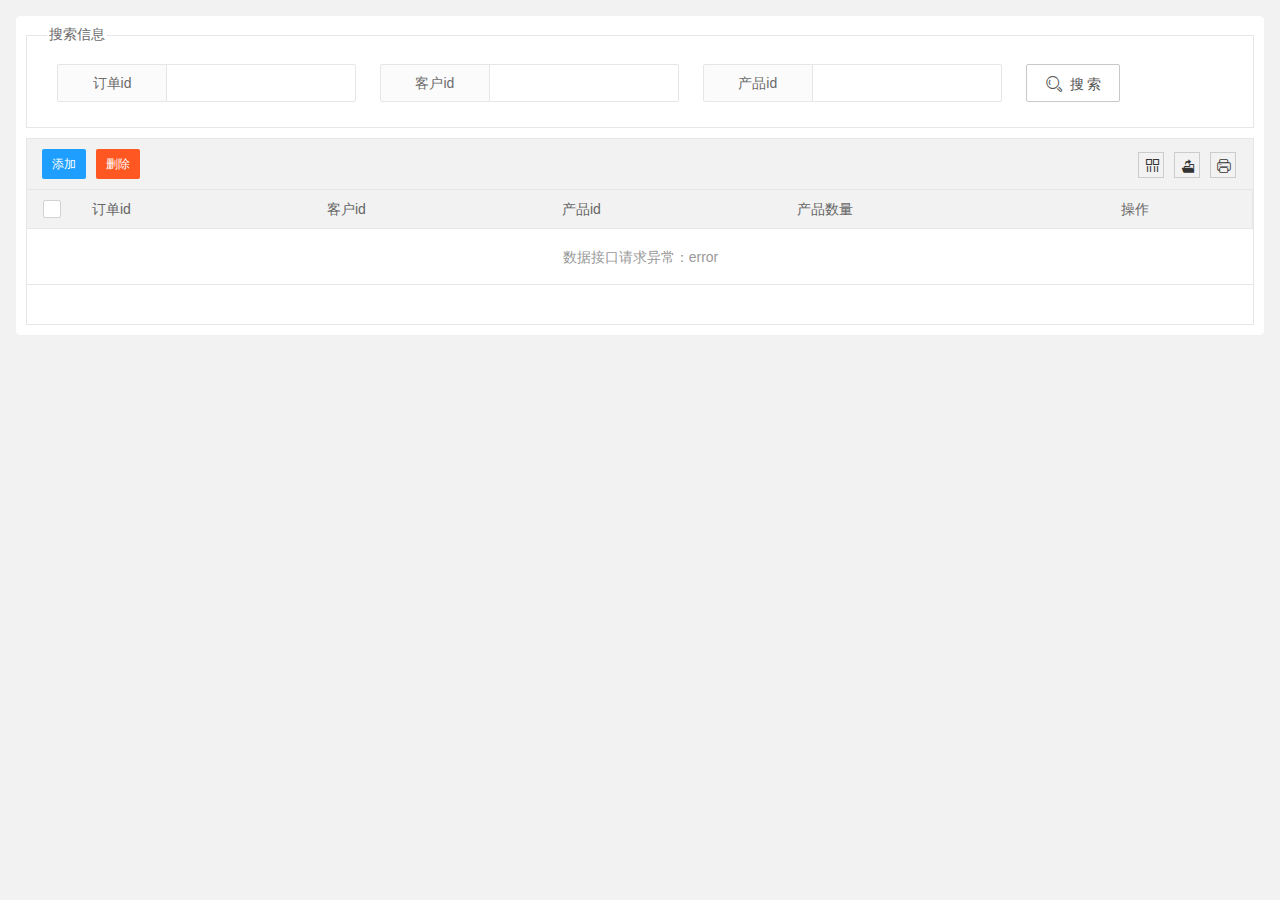
==== commit 28451e74: "订单模块完成" ====
--- a/page/order/index.html
+++ b/page/order/index.html
@@ -26,15 +26,15 @@
                             </div>
                         </div>
                         <div class="layui-inline">
+                            <label class="layui-form-label">客户id</label>
+                            <div class="layui-input-inline">
+                                <input type="text" name="uid" autocomplete="off" class="layui-input">
+                            </div>
+                        </div>
+                        <div class="layui-inline">
                             <label class="layui-form-label">产品id</label>
                             <div class="layui-input-inline">
                                 <input type="text" name="pid" autocomplete="off" class="layui-input">
-                            </div>
-                        </div>
-                        <div class="layui-inline">
-                            <label class="layui-form-label">客户id</label>
-                            <div class="layui-input-inline">
-                                <input type="text" name="uid" autocomplete="off" class="layui-input">
                             </div>
                         </div>
                         <div class="layui-inline">
@@ -52,9 +52,9 @@
             </div>
         </script>
 
-        <table class="layui-hide" id="orderTabId" lay-filter="orderTabFilter"></table>
-
-        <script type="text/html" id="orderTabBar">
+        <table class="layui-hide" id="orderTableId" lay-filter="orderTableFilter"></table>
+
+        <script type="text/html" id="orderTableBar">
             <a class="layui-btn layui-btn-normal layui-btn-xs data-count-edit" lay-event="edit">编辑</a>
             <a class="layui-btn layui-btn-xs layui-btn-danger data-count-delete" lay-event="delete">删除</a>
         </script>
@@ -64,22 +64,81 @@
 <script src="../../lib/layui-v2.5.5/layui.js" charset="utf-8"></script>
 <script src="../../js/lay-config.js?v=2.0.0" charset="utf-8"></script>
 <script>
-    layui.use(['api', 'form', 'table'], function () {
+    layui.use(['api', 'form', 'table', 'tableSelect'], function () {
         var $ = layui.jquery,
         api = layui.api,
             form = layui.form,
+            tableSelect = layui.tableSelect,
             table = layui.table;
 
+        tableSelect.render({
+            elem: "input[name='uid']",
+            checkedKey: 'uid',
+            searchKey: 'usrname',
+            searchPlaceholder: '客户名称搜索',
+            table: {
+                url: api.serverUrl + '/sys/user/list',
+                cols: [[
+                    {type: 'radio', width: 50},
+                    {field: 'usrname', title: '客户名称'},
+                    {field: 'org', title: '客户组织机构'},
+                    {field: 'telephone', title: '电话'},
+                    {field: 'undertaker', title: '承办人'},
+                ]],
+                limits: [10, 15, 20, 25, 50, 100],
+                limit: 15,
+                request: api.request,
+                parseData: api.parseData,
+                response: api.response,
+                page: true,
+                skin: 'line'
+            },
+            done: function (elem, data) {
+                elem.val(data.data[0].uid)
+            }
+        })
+
+        tableSelect.render({
+            elem: "input[name='pid']",
+            checkedKey: 'pid',
+            searchKey: 'pname',
+            searchPlaceholder: '产品名称搜索',
+            table: {
+                url: api.serverUrl + '/wk/product/list?success=2',
+                cols: [[
+                    {type: 'checkbox', width: 50},
+                    {field: 'pname', title: '产品名称'},
+                    {field: 'supplier', title: '供应商'},
+                    {field: 'unit', title: '单位'}
+                ]],
+                limits: [10, 15, 20, 25, 50, 100],
+                limit: 15,
+                request: api.request,
+                parseData: api.parseData,
+                response: api.response,
+                page: true,
+                skin: 'line'
+            },
+            done: function (elem, data) {
+                var pids = []
+                layui.each(data.data, function (index, item) {
+                    pids.push(item.pid)
+                })
+                elem.val(pids.join(","))
+            }
+        })
+
         table.render({
-            elem: '#orderTabId',
+            elem: '#orderTableId',
             url: api.serverUrl + '/wk/order/list',
             toolbar: '#toolbar',
             cols: [[
                 {type: "checkbox", width: 50},
                 {field: 'oid', title: '订单id'},
+                {field: 'uid', title: '客户id'},
                 {field: 'pid', title: '产品id'},
-                {field: 'uid', title: '客户id'},
-                {title: '操作', minWidth: 150, toolbar: '#orderTabBar', align: "center"}
+                {field: 'psize', title: '产品数量'},
+                {title: '操作', minWidth: 150, toolbar: '#orderTableBar', align: "center"}
             ]],
             limits: [10, 15, 20, 25, 50, 100],
             limit: 15,
@@ -94,7 +153,7 @@
         form.on('submit(data-search-btn)', function (data) {
 
             //执行搜索重载
-            table.reload('orderTabId', {
+            table.reload('orderTableId', {
                 page: {
                     curr: 1
                 }, 
@@ -107,7 +166,7 @@
         /**
          * toolbar监听事件
          */
-        table.on('toolbar(orderTabFilter)', function (obj) {
+        table.on('toolbar(orderTableFilter)', function (obj) {
             if (obj.event === 'add') {  // 监听添加操作
                 var index = layer.open({
                     title: '添加订单',
@@ -115,17 +174,30 @@
                     shade: 0.2,
                     maxmin:true,
                     shadeClose: true,
-                    area: ['60%', '360px'],
+                    area: ['60%', '460px'],
                     content: './add.html'
                 })
             } else if (obj.event === 'delete') {  // 监听删除操作
-                var checkStatus = table.checkStatus('orderTabId')
+                var checkStatus = table.checkStatus('orderTableId')
                     , data = checkStatus.data;
-                layer.alert(JSON.stringify(data))
-            }
-        });
-
-        table.on('tool(orderTabFilter)', function (obj) {
+                    var delIds = []
+                for(let i in data){
+                    delIds.push(data[i].uid)
+                }
+                layer.confirm('确定批量删除选中数据？', function (index) {
+                    api.delete('/wk/order/'+delIds.join(), {}, () => {
+                        layer.msg("删除成功！", {icon: 1})
+                        setTimeout(() => {
+                            layer.close(index)
+                            table.reload('orderTableId')
+                        }, 2000)
+                    })
+                    return
+                })
+            }
+        });
+
+        table.on('tool(orderTableFilter)', function (obj) {
             var data = obj.data;
             if (obj.event === 'edit') {
 
@@ -135,21 +207,29 @@
                     shade: 0.2,
                     maxmin:true,
                     shadeClose: true,
-                    area: ['60%', '360px'],
+                    area: ['60%', '460px'],
                     content: './edit.html',
                     success:function(layero, index){
                         var body = layer.getChildFrame('body', index)
                         body.contents().find("input[name='oid']").val(data.oid)
                         body.contents().find("input[name='pid']").val(data.pid)
                         body.contents().find("input[name='uid']").val(data.uid)
+                        body.contents().find("input[name='psize']").val(data.psize)
+                        body.contents().find("input[name='isSettle']").val(data.psize)
                     }
                 })
                 return false;
             } else if (obj.event === 'delete') {
                 layer.confirm('确定删除改行数据？', function (index) {
-                    obj.del()
-                    layer.close(index)
-                });
+                    api.delete('/wk/order/'+data.uid, {}, () => {
+                        layer.msg("删除成功！", {icon: 1})
+                        obj.del()
+                        setTimeout(() => {
+                            layer.close(index)
+                        }, 2000)
+                    })
+                    return
+                })
             }
         });
 
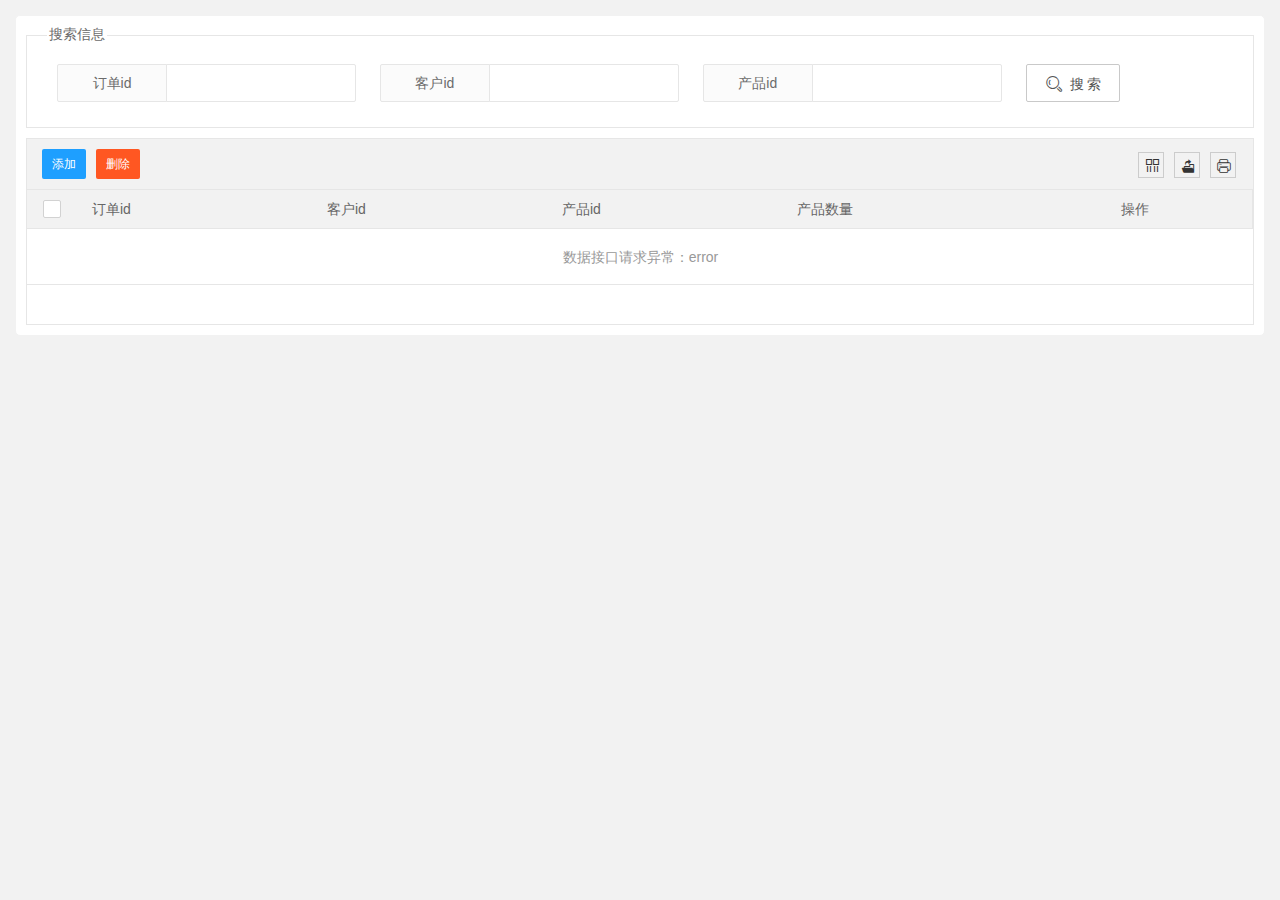
==== commit 95c1555e: "订单删除bug" ====
--- a/page/order/index.html
+++ b/page/order/index.html
@@ -182,7 +182,7 @@
                     , data = checkStatus.data;
                     var delIds = []
                 for(let i in data){
-                    delIds.push(data[i].uid)
+                    delIds.push(data[i].oid)
                 }
                 layer.confirm('确定批量删除选中数据？', function (index) {
                     api.delete('/wk/order/'+delIds.join(), {}, () => {
@@ -221,7 +221,7 @@
                 return false;
             } else if (obj.event === 'delete') {
                 layer.confirm('确定删除改行数据？', function (index) {
-                    api.delete('/wk/order/'+data.uid, {}, () => {
+                    api.delete('/wk/order/'+data.oid, {}, () => {
                         layer.msg("删除成功！", {icon: 1})
                         obj.del()
                         setTimeout(() => {
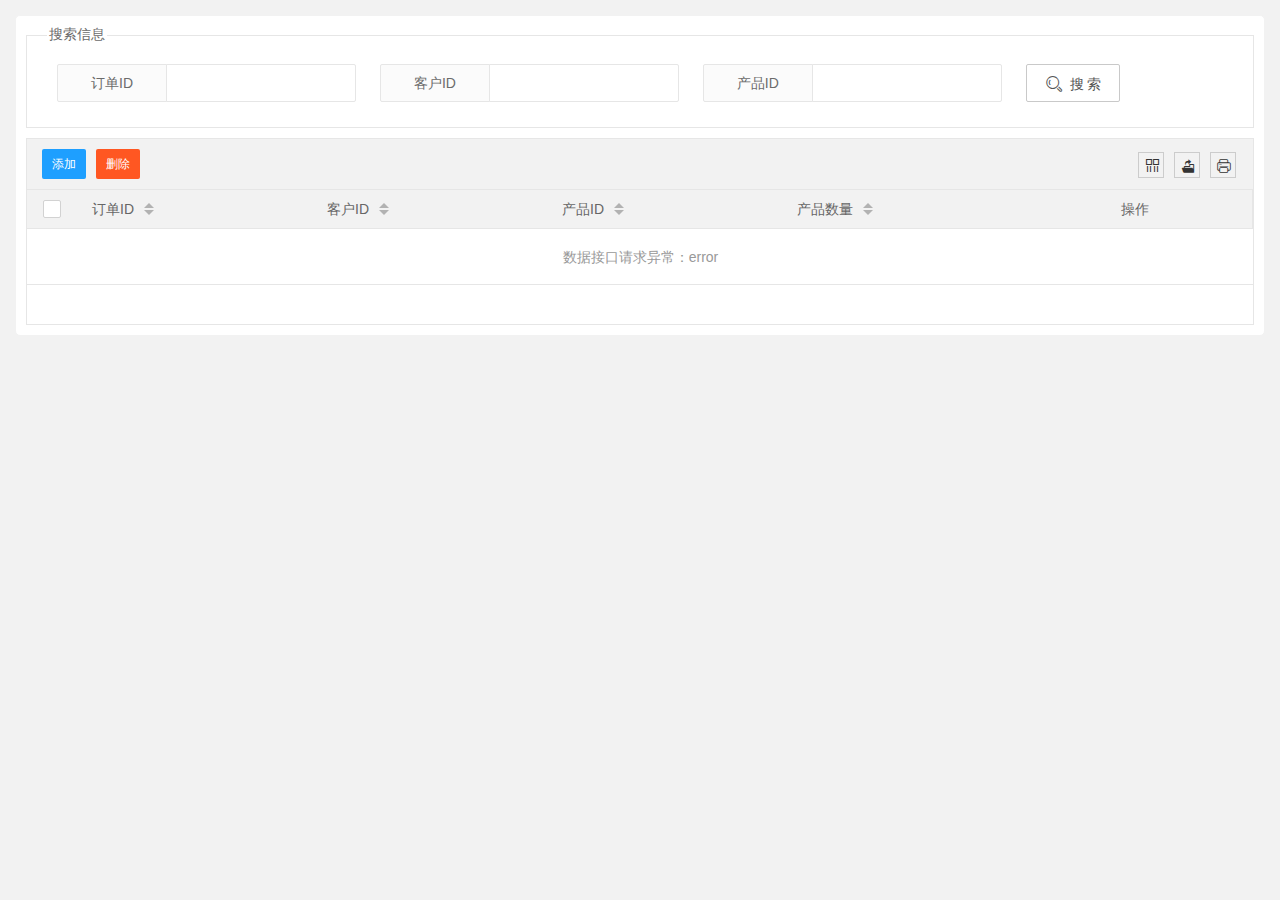
==== commit 8718a562: "1" ====
--- a/page/order/index.html
+++ b/page/order/index.html
@@ -20,19 +20,19 @@
                 <form class="layui-form layui-form-pane" action="">
                     <div class="layui-form-item">
                         <div class="layui-inline">
-                            <label class="layui-form-label">订单id</label>
+                            <label class="layui-form-label">订单ID</label>
                             <div class="layui-input-inline">
                                 <input type="text" name="oid" autocomplete="off" class="layui-input">
                             </div>
                         </div>
                         <div class="layui-inline">
-                            <label class="layui-form-label">客户id</label>
+                            <label class="layui-form-label">客户ID</label>
                             <div class="layui-input-inline">
                                 <input type="text" name="uid" autocomplete="off" class="layui-input">
                             </div>
                         </div>
                         <div class="layui-inline">
-                            <label class="layui-form-label">产品id</label>
+                            <label class="layui-form-label">产品ID</label>
                             <div class="layui-input-inline">
                                 <input type="text" name="pid" autocomplete="off" class="layui-input">
                             </div>
@@ -134,10 +134,10 @@
             toolbar: '#toolbar',
             cols: [[
                 {type: "checkbox", width: 50},
-                {field: 'oid', title: '订单id'},
-                {field: 'uid', title: '客户id'},
-                {field: 'pid', title: '产品id'},
-                {field: 'psize', title: '产品数量'},
+                {field: 'oid', title: '订单ID', sort: true},
+                {field: 'uid', title: '客户ID', sort: true},
+                {field: 'pid', title: '产品ID', sort: true},
+                {field: 'psize', title: '产品数量', sort: true},
                 {title: '操作', minWidth: 150, toolbar: '#orderTableBar', align: "center"}
             ]],
             limits: [10, 15, 20, 25, 50, 100],
@@ -213,7 +213,9 @@
                         var body = layer.getChildFrame('body', index)
                         body.contents().find("input[name='oid']").val(data.oid)
                         body.contents().find("input[name='pid']").val(data.pid)
+                        body.contents().find("input[name='pid']").attr("ts-selected", data.pid)
                         body.contents().find("input[name='uid']").val(data.uid)
+                        body.contents().find("input[name='uid']").attr("ts-selected", data.uid)
                         body.contents().find("input[name='psize']").val(data.psize)
                         body.contents().find("input[name='isSettle']").val(data.psize)
                     }
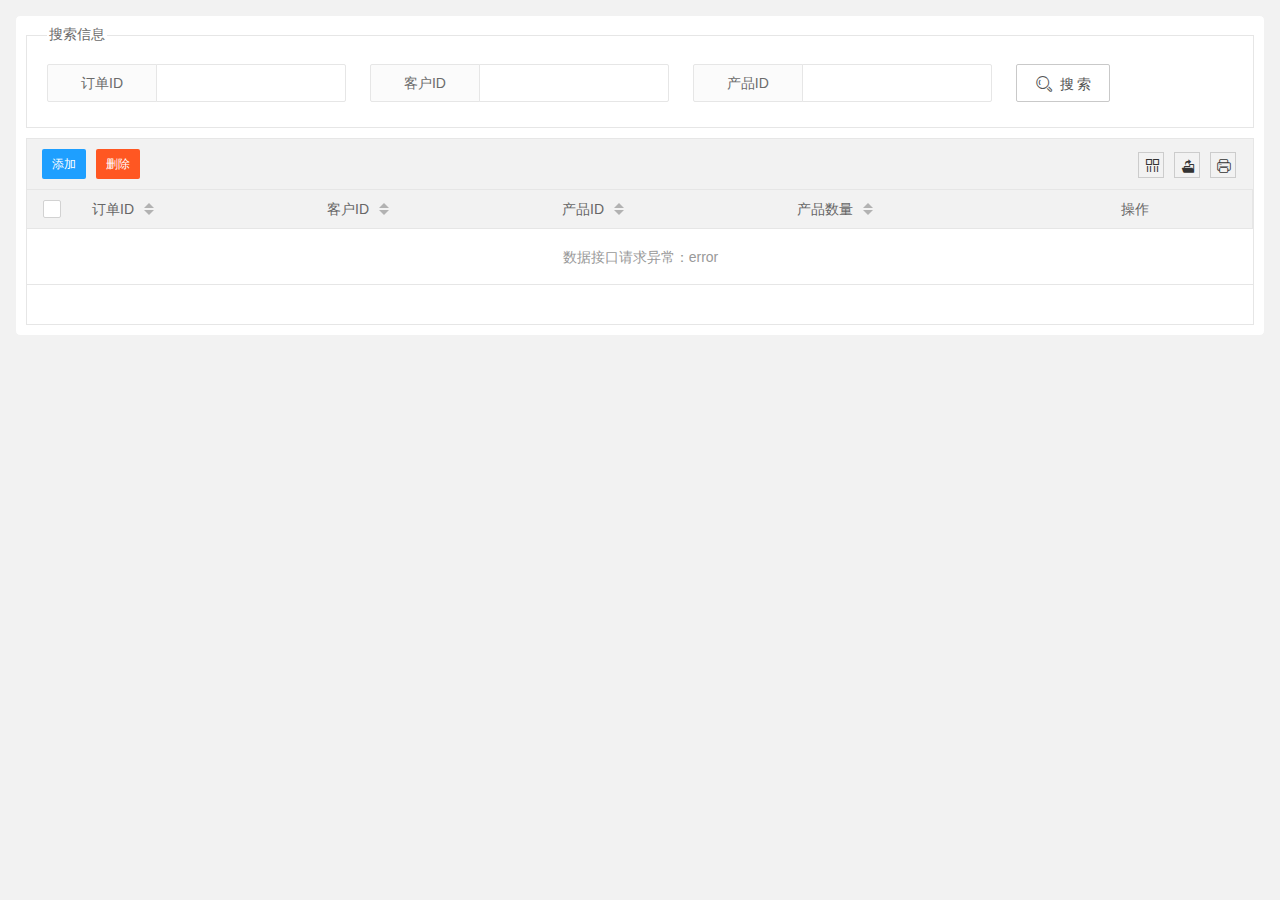
==== commit 17345a2e: "====" ====
--- a/page/order/index.html
+++ b/page/order/index.html
@@ -16,7 +16,7 @@
 
         <fieldset class="table-search-fieldset">
             <legend>搜索信息</legend>
-            <div style="margin: 10px 10px 10px 10px">
+            <div style="margin: 10px 0">
                 <form class="layui-form layui-form-pane" action="">
                     <div class="layui-form-item">
                         <div class="layui-inline">
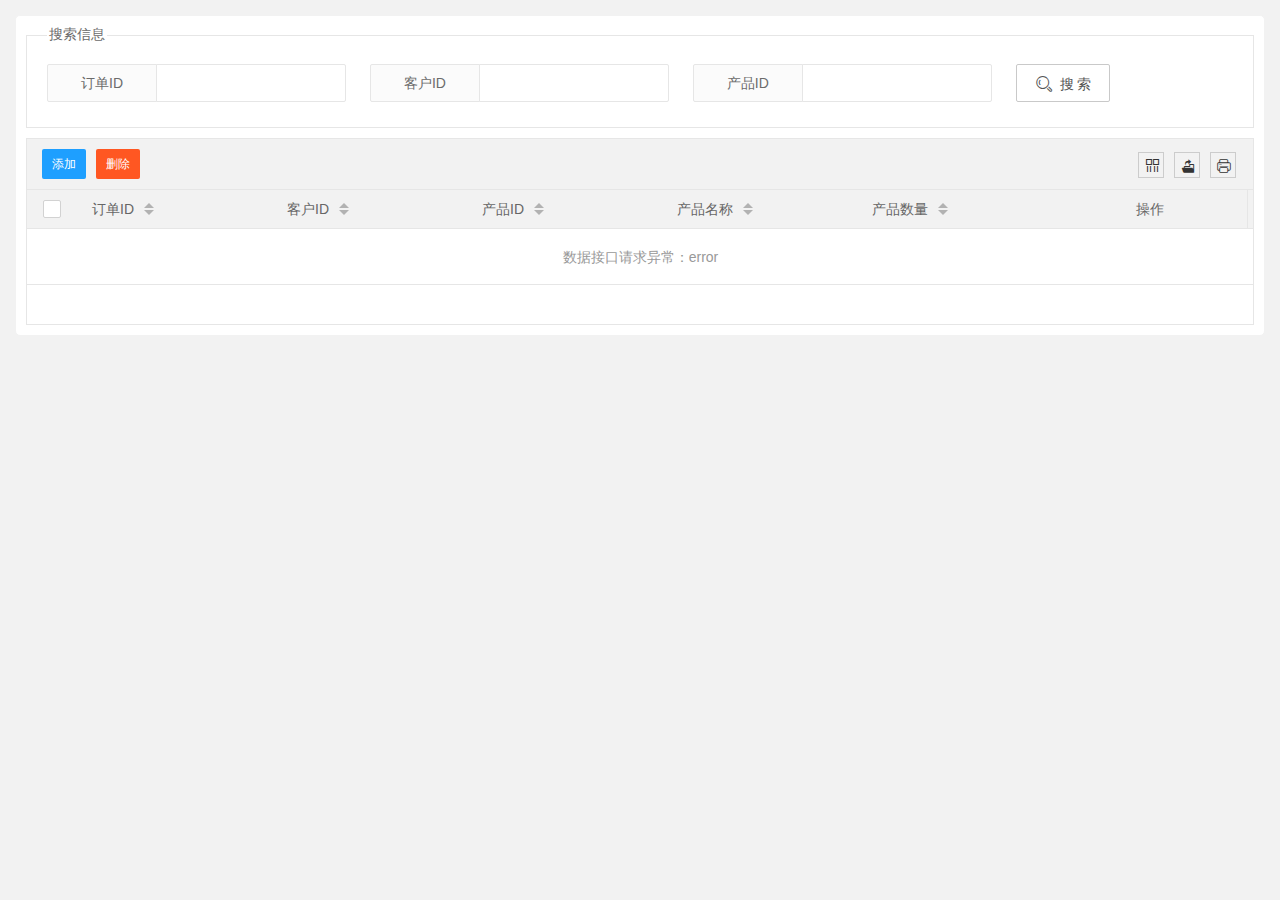
==== commit dbb43e94: "change name and add order filed" ====
--- a/page/order/index.html
+++ b/page/order/index.html
@@ -137,6 +137,7 @@
                 {field: 'oid', title: '订单ID', sort: true},
                 {field: 'uid', title: '客户ID', sort: true},
                 {field: 'pid', title: '产品ID', sort: true},
+                {field: 'pname', title: '产品名称', sort: true},
                 {field: 'psize', title: '产品数量', sort: true},
                 {title: '操作', minWidth: 150, toolbar: '#orderTableBar', align: "center"}
             ]],
